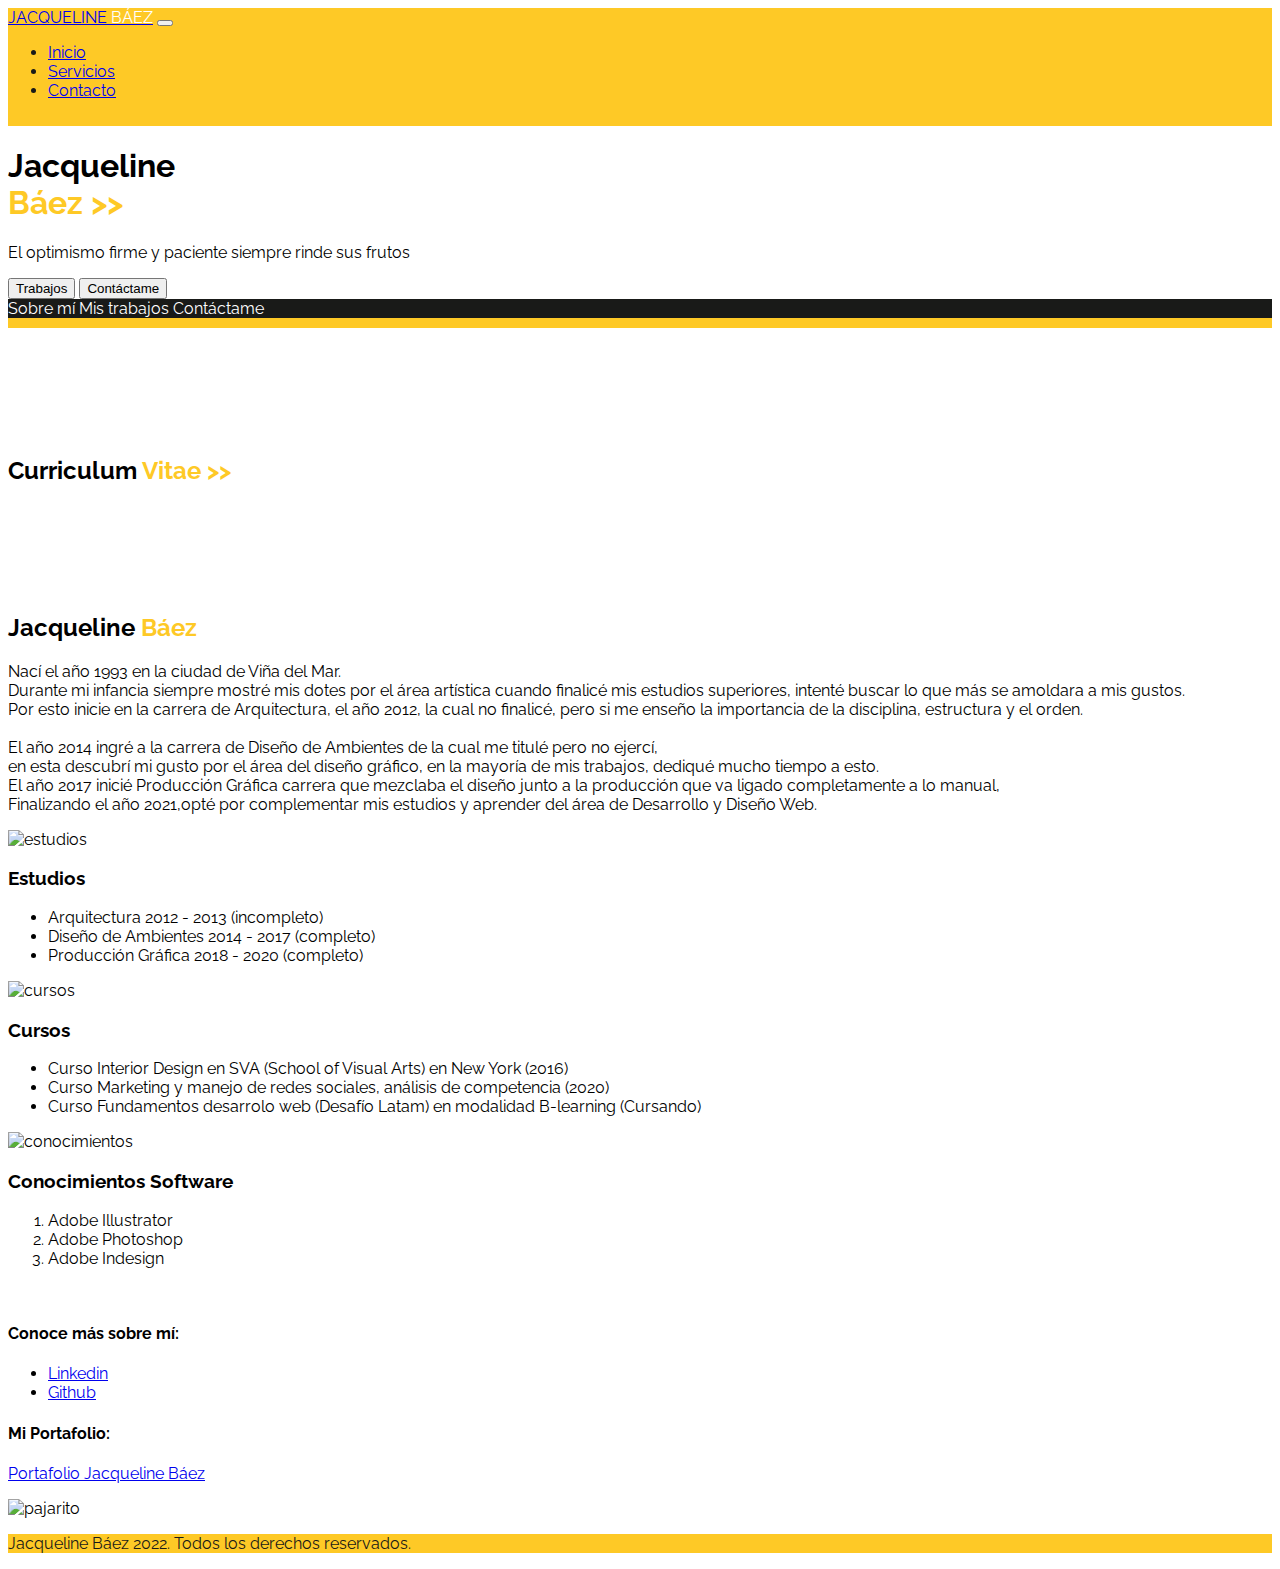
==== index.html @ caae7306 "diagramación sección curriculum vitae" ====
<!DOCTYPE html>
<html lang="en">

<head>
    <meta charset="UTF-8">
    <meta http-equiv="X-UA-Compatible" content="IE=edge">
    <meta name="viewport" content="width=device-width, initial-scale=1.0">
    <link rel="preconnect" href="https://fonts.googleapis.com">
    <link rel="preconnect" href="https://fonts.gstatic.com" crossorigin>
    <link href="https://fonts.googleapis.com/css2?family=Raleway:wght@400;700&display=swap" rel="stylesheet">
    <link href="https://cdn.jsdelivr.net/npm/bootstrap@5.1.3/dist/css/bootstrap.min.css" rel="stylesheet"
        integrity="sha384-1BmE4kWBq78iYhFldvKuhfTAU6auU8tT94WrHftjDbrCEXSU1oBoqyl2QvZ6jIW3" crossorigin="anonymous">
    <title>Jacqueline Báez</title>
    <link rel="icon" type="image/png" href="assets/img/favicon-jb-16x16.png">
    <link rel="stylesheet" href="https://cdnjs.cloudflare.com/ajax/libs/font-awesome/5.9.0/css/all.min.css"
        integrity="sha512-q3eWabyZPc1XTCmF+8/LuE1ozpg5xxn7iO89yfSOd5/oKvyqLngoNGsx8jq92Y8eXJ/IRxQbEC+FGSYxtk2oiw=="
        crossorigin="anonymous" referrerpolicy="no-referrer" />
    <link rel="stylesheet" href="assets/css/estilos.css">
</head>

<body>
    <header>
        <!-- NAVBAR -->
        <nav class="navbar navbar-expand-lg navbar-light backgry px-4 py-2">
            <div class="container-fluid">
            <a class="navbar-brand fw-bold" href="#">JACQUELINE <span class="white">BÁEZ</span></a>
            <button class="navbar-toggler" type="button" data-bs-toggle="collapse" data-bs-target="#navbarNav" aria-controls="navbarNav" aria-expanded="false" aria-label="Toggle navigation">
                <span class="navbar-toggler-icon"></span>
            </button>
            <div class="collapse navbar-collapse nav justify-content-end" id="navbarNav">
                <ul class="navbar-nav">
                <li class="nav-item">
                    <a class="nav-link active" aria-current="page" href="index.html"> <i class="fas fa-user-alt"></i> Inicio</a>
                </li>
                <li class="nav-item">
                    <a class="nav-link" href="servicios.html"> <i class="fas fa-briefcase"></i> Servicios</a> 
                </li>
                <li class="nav-item">
                    <a class="nav-link" href="contacto.html"> <i class="fas fa-phone"></i> Contacto</a>
                </li>
                </ul>
            </div>
            </div>
        </nav>

        <section class="hero-section text-light text-end py-5 mt-0">
            <div class="container">
                <div class="ms-auto col-12 col-md-7 px-4">
                    <h1 class="display-1 pt-2">
                        Jacqueline <br> <span class="fw-bold yellow">Báez >></span>
                    </h1>
                    <p class="my-5 fs-5">
                        <span class="yellow"><i class="fas fa-quote-left"></i></span> <span class="fw-italic"></span> El optimismo firme y paciente siempre rinde sus frutos <span class="yellow"><i class="fas fa-quote-right"></i></span>
                    </p>
                    <div class="mb-5 pb-2">
                        <button class="btn btn-lg btn-outline-warning text-light me-4">Trabajos</button>
                        <button class="btn btn-lg btn-warning text-light">Contáctame</button>
                    </div>
                </div>
            </div>
        </section>
    </header>

    <main>
        <!-- NAVLINK -->
        <nav class="nav px-4 backgr justify-content-evenly sticky-top">
            <a class="nav active class-nav p-3" aria-current="page" href="#scrollspySobremi">Sobre mí</a>
            <a class="nav class-nav p-3" href="#scrollspyMistrabajos">Mis trabajos</a>
            <a class="nav class-nav p-3" href="#scrollspyContactame">Contáctame</a>
        </nav>

        <!-- CV -->
        <section class="cv text-center px-5 mx-3 pb-5">

            <h2 id="scrollspySobremi" class="display-3 padd-section">Curriculum <span class="fw-bold yellow">Vitae >></span></h2>
            <h2 class="display-3 padd-section fs-2 pt-0">Jacqueline <span class="fw-bold yellow">Báez</span></h3>


            <p class="my-4 pb-4">
                Nací el año 1993 en la ciudad de <span class="fw-bold">Viña del Mar.</span>
                <br>
                Durante mi infancia siempre mostré mis dotes <span class="fw-bold">por el área artística</span> cuando finalicé mis estudios superiores, intenté buscar lo que más se amoldara a mis gustos.
                <br>
                Por esto inicie en la carrera de <span class="fw-bold">Arquitectura</span>, el año 2012, la cual no finalicé, pero si me enseño la <span class="fw-bold">importancia de la disciplina, estructura y el orden</span>.
                <br>
                <br>
                El año <span class="fw-bold">2014</span> ingré a la carrera de <span class="fw-bold">Diseño de Ambientes</span> de la cual me titulé pero no ejercí, 
                <br> 
                en esta descubrí mi gusto por el <span class="fw-bold">área del diseño gráfico,</span> en la mayoría de mis trabajos, dediqué mucho tiempo a esto.
                <br>
                El año <span class="fw-bold">2017</span> inicié <span class="fw-bold">Producción Gráfica</span> carrera que mezclaba el diseño junto a la producción que va ligado completamente a lo manual,
                <br>
                Finalizando el año 2021,<span class="fw-bold">opté por complementar mis estudios </span> y aprender del área de <span class="fw-bold">Desarrollo y Diseño Web.</span>
            </p>

        </section>
        <img src="assets/imgs/icono-estudios-naranjoynegro.jpg" alt="estudios">
        <h3>Estudios</h3>
        <ul>
            <li>Arquitectura 2012 - 2013 (incompleto)</li>
            <li>Diseño de Ambientes 2014 - 2017 (completo)</li>
            <li>Producción Gráfica 2018 - 2020 (completo)</li>
        </ul>
    
        <img src="assets/imgs/icono-cursos-naranjoynegro.jpg" alt="cursos">
        <h3>Cursos</h3>
        <ul>
            <li>Curso Interior Design en SVA (School of Visual Arts) en New York (2016)</li>
            <li>Curso Marketing y manejo de redes sociales, análisis de competencia (2020)</li>
            <li>Curso Fundamentos desarrolo web (Desafío Latam) en modalidad B-learning (Cursando)</li>
        </ul>
        
        <img src="assets/imgs/icono-conocimientos-naranjoynegro.jpg" alt="conocimientos">
        <h3>Conocimientos Software</h3>
        <ol>
            <li>Adobe Illustrator</li>
            <li>Adobe Photoshop</li>
            <li>Adobe Indesign</li>
        </ol>
        <img src="assets/imgs/illustrator-photoshop-indesign-iconos.png" alt="">
    
        <h4>Conoce más sobre mí:</h4>
        <ul>
            <li><a href="https://www.linkedin.com/in/jacqueline-báez-camus-017156205/" target="_blank" rel="noopener noreferrer">Linkedin</a></li>
            <li><a href="https://github.com/Fiorelotto" target="_blank" rel="noopener noreferrer">Github</a></li>
        </ul>
        
        <h4>Mi Portafolio:</h4> 
        <a href="portafolio.html">Portafolio Jacqueline Báez</a>
        <p></p>
        <img src="assets/imgs/pajarito-de-varios-colores.jpg" alt="pajarito">
        
    </main>

    <!-- FOOTER -->
    <footer class="backgry text-center p-4 grey">
        <p class="mb-0 pb-3"><i class="far fa-copyright"></i> Jacqueline Báez 2022. Todos los derechos reservados.</p>
        <div class="grey"><i class="fab fa-html5 fa-2x px-2"></i><i class="fab fa-github fa-2x px-2"></i><i class="fab fa-git fa-2x px-2"></i><i class="fab fa-css3-alt fa-2x px-2"></i><i class="fas fa-terminal fa-2x px-2"></i></div>
    </footer>

    <script src="https://cdn.jsdelivr.net/npm/bootstrap@5.1.3/dist/js/bootstrap.bundle.min.js"
        integrity="sha384-ka7Sk0Gln4gmtz2MlQnikT1wXgYsOg+OMhuP+IlRH9sENBO0LRn5q+8nbTov4+1p"
        crossorigin="anonymous">
    </script>
</body>

</html>
---- assets/css/estilos.css ----
body {
  font-family: "Raleway", sans-serif;
}

/* NAVBAR */

.navbar{
  color: #191a18;;
}

.navbar a:hover{
  color: #191a18;
  font-weight: 700;
}

.navbar .class-nav:visited{
  color: #fff;
  text-decoration: none;
}

/* HERO SECTION */

#Hero-Section{
  background-image: url("../img/banner-color-amarillo-gris.jpg");
  background-repeat: no-repeat;
  background-size: cover;
  background-position: left;
}

/* NAVLINK */

nav{
  border-bottom: #fec926 solid 10px;
}

nav .class-nav{
  color: #fff;
  text-decoration: none;
}

nav .class-nav:hover{
  background-color: #fec926;
  color: #fff;
  text-decoration: none;
  font-weight: 700;
}

nav .class-nav:visited{
  color: #fff;
  text-decoration: none;
}

/* ABOUT ME */
#about-me{
  color: #191a18;
}

#about-me .row{
  background-color: #fffbf1;
  border: dashed 2px #fec926;
  border-radius: 50px;
}

/* Mis trabajos */

#Mis-trabajos .image-top {
  height: 250px;
  background-repeat: no-repeat;
  background-size: cover;
  background-position: center;
}

#Mis-trabajos h5{
  color: #fec926;
}

#Mis-trabajos .image-top:hover{
  opacity: 0.7;
}

/* Contacto */

#Contacto{
  color: #fff;
}

@media (max-width: 768px) {
  #Contacto form label {
    font-weight: 400;
  }

  .navbar-brand{
    width: 100px;
  }

}

/* COLOR ESPECIAL */
.yellow{
  color: #fec926;
}

.grey{
  color: #191a18;
}

.white{
  color: #fff;
}

.backgr{
  background-color: #191a18;
}

.backgry{
  background-color: #fec926;
}

/* PADDING SECTION */

.padd-section{
  padding-top:  12vh;
}
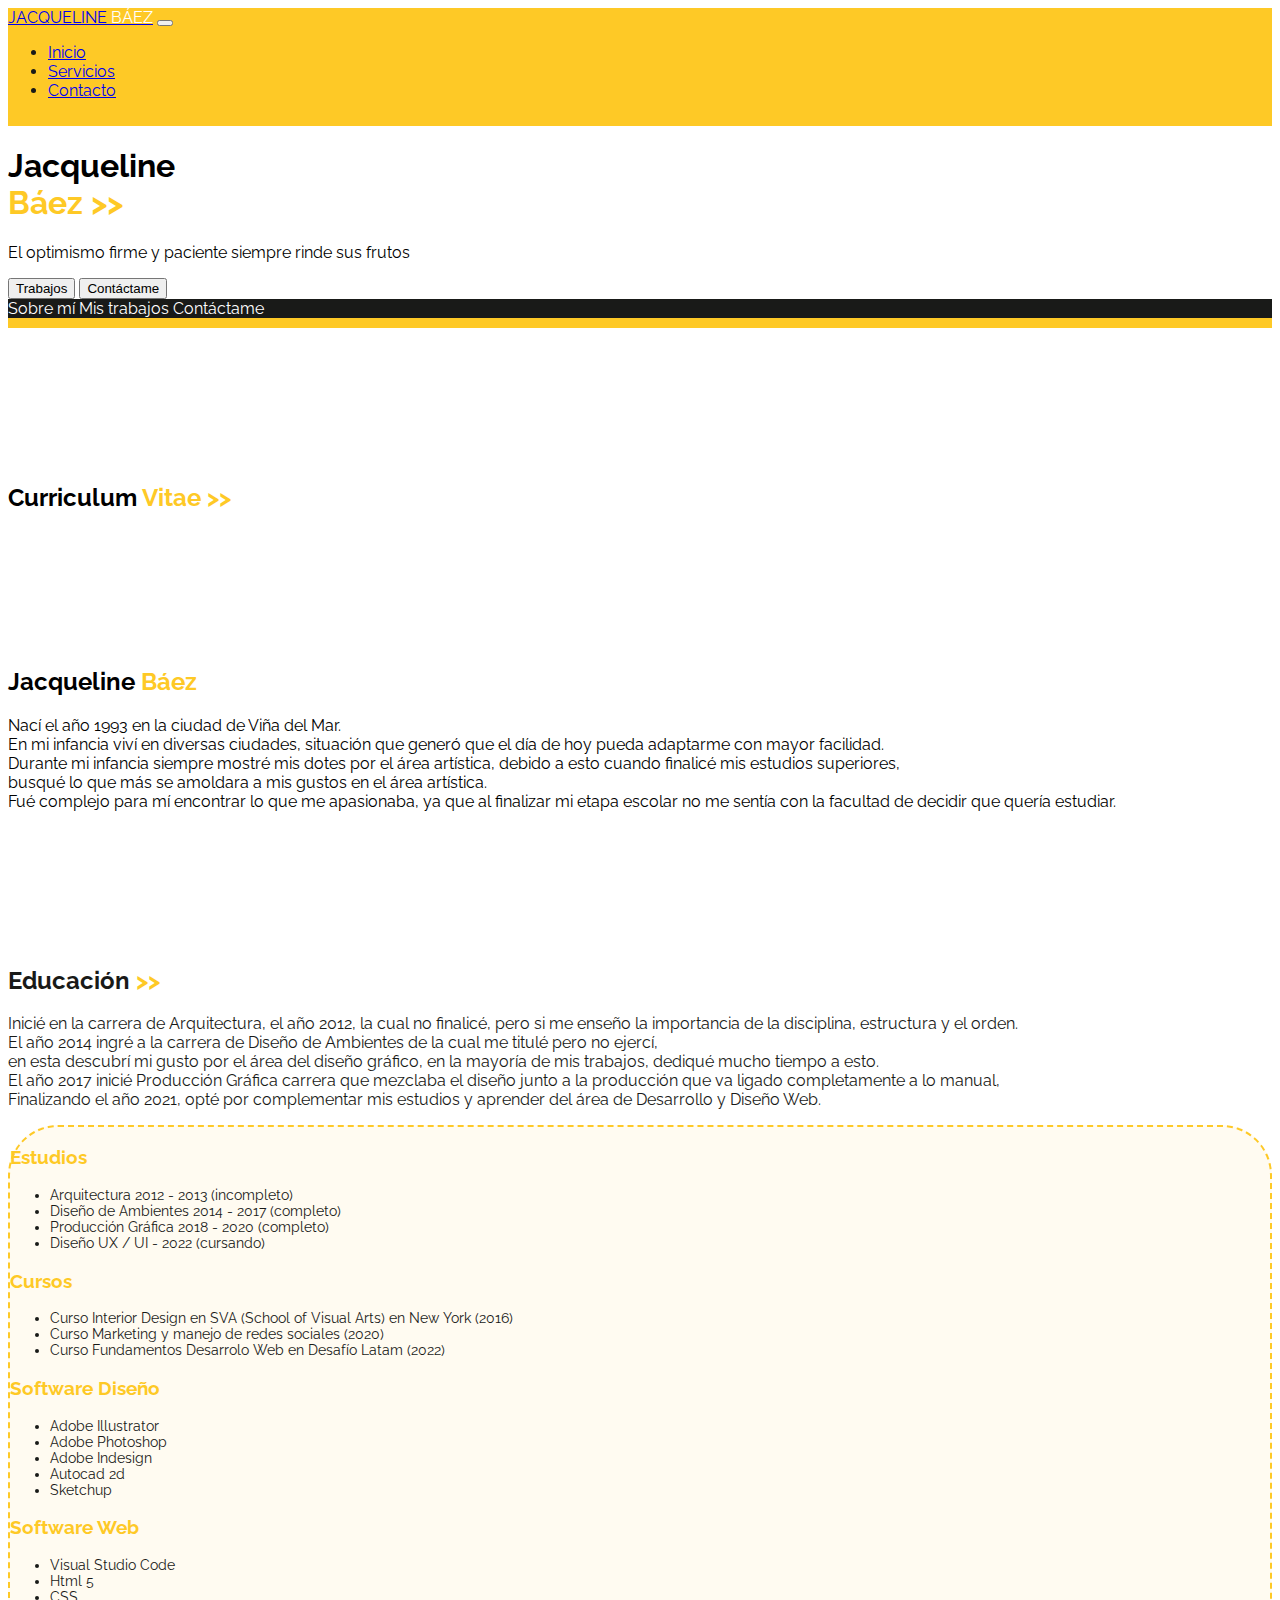
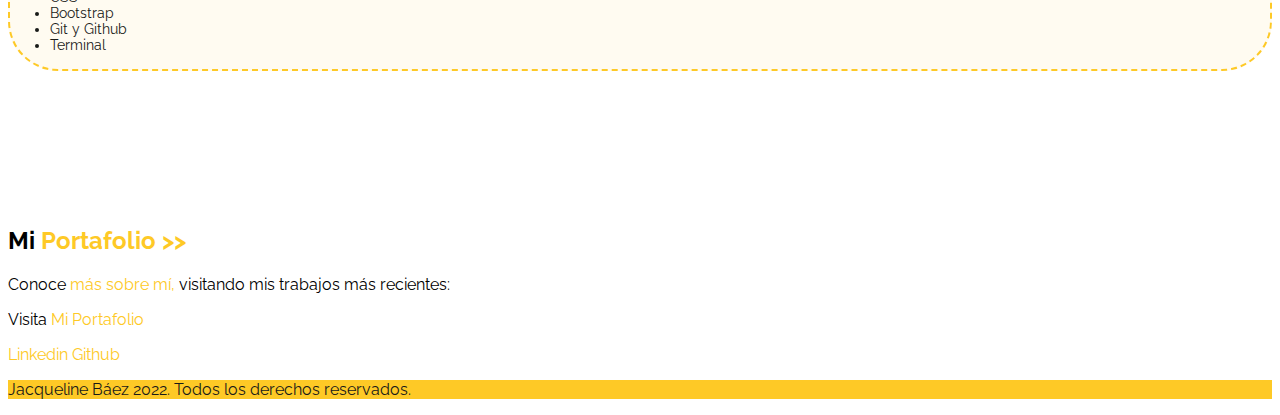
==== commit ea64c6a8: "correciones diseño sección mi portafolio" ====
--- a/index.html
+++ b/index.html
@@ -79,10 +79,25 @@
             <p class="my-4 pb-4">
                 Nací el año 1993 en la ciudad de <span class="fw-bold">Viña del Mar.</span>
                 <br>
-                Durante mi infancia siempre mostré mis dotes <span class="fw-bold">por el área artística</span> cuando finalicé mis estudios superiores, intenté buscar lo que más se amoldara a mis gustos.
+                En mi infancia viví en diversas ciudades, situación que generó que el día de hoy <span class="fw-bold">pueda adaptarme con mayor facilidad.</span>
                 <br>
-                Por esto inicie en la carrera de <span class="fw-bold">Arquitectura</span>, el año 2012, la cual no finalicé, pero si me enseño la <span class="fw-bold">importancia de la disciplina, estructura y el orden</span>.
+                Durante mi infancia siempre mostré mis dotes <span class="fw-bold">por el área artística</span>, debido a esto cuando finalicé mis estudios superiores, 
+                <br> 
+                busqué lo que más se amoldara a mis gustos en el <span class="fw-bold">área artística.</span>
                 <br>
+                Fué complejo para mí encontrar lo que <span class="fw-bold">me apasionaba</span>, ya que al finalizar mi etapa escolar no me sentía con la facultad de decidir que quería estudiar.
+            </p>
+        </section>
+
+        <section class="backgry p-2 mt-3"></section>
+
+        <!-- EDUCACION-->
+        <section class="educacion text-center px-5 mx-3 pb-5">
+
+            <h2 id="scrollspySobremi" class="display-3 padd-section">Educación<span class="fw-bold yellow"> >></span></h2>
+
+            <p class="my-4 pb-4">
+                Inicié en la carrera de <span class="fw-bold">Arquitectura</span>, el año 2012, la cual no finalicé, pero si me enseño la <span class="fw-bold">importancia de la disciplina, estructura y el orden</span>.
                 <br>
                 El año <span class="fw-bold">2014</span> ingré a la carrera de <span class="fw-bold">Diseño de Ambientes</span> de la cual me titulé pero no ejercí, 
                 <br> 
@@ -90,45 +105,71 @@
                 <br>
                 El año <span class="fw-bold">2017</span> inicié <span class="fw-bold">Producción Gráfica</span> carrera que mezclaba el diseño junto a la producción que va ligado completamente a lo manual,
                 <br>
-                Finalizando el año 2021,<span class="fw-bold">opté por complementar mis estudios </span> y aprender del área de <span class="fw-bold">Desarrollo y Diseño Web.</span>
+                Finalizando el año 2021, <span class="fw-bold"> opté por complementar mis estudios </span> y aprender del área de <span class="fw-bold">Desarrollo y Diseño Web.</span>
             </p>
 
+            <div class="row py-4 px-3">
+                <div class="col-12 col-md-3 px-4">
+                    <i class="fas fa-laptop fa-3x my-3 yellow"></i>
+                    <h3 class="my-3 fw-bold yellow">Estudios</h3>
+                    <ul>
+                        <li>Arquitectura 2012 - 2013 (incompleto)</li>
+                        <li>Diseño de Ambientes 2014 - 2017 (completo)</li>
+                        <li>Producción Gráfica 2018 - 2020 (completo)</li>
+                        <li>Diseño UX / UI - 2022 (cursando)</li>
+                    </ul>
+                </div>
+                <div class="col-12 col-md-3 px-4">
+                    <i class="fas fa-pen-alt fa-3x my-3 yellow"></i>
+                    <h3 class="my-3 fw-bold yellow">Cursos</h3>
+                    <ul>
+                        <li>Curso Interior Design en SVA (School of Visual Arts) en New York (2016)</li>
+                        <li>Curso Marketing y manejo de redes sociales (2020)</li>
+                        <li>Curso Fundamentos Desarrolo Web en Desafío Latam (2022)</li>
+                    </ul>
+                </div>
+                <div class="col-12 col-md-3 px-4">
+                    <i class="fab fa-adobe fa-3x my-3 yellow"></i>
+                    <h3 class="my-3 fw-bold yellow">Software Diseño</h3>
+                    <ul>
+                        <li>Adobe Illustrator</li>
+                        <li>Adobe Photoshop</li>
+                        <li>Adobe Indesign</li>
+                        <li>Autocad 2d</li>
+                        <li>Sketchup</li>
+                    </ul>
+                </div>
+                <div class="col-12 col-md-3 px-4">
+                    <i class="fas fa-terminal fa-3x my-3 yellow"></i>
+                    <h3 class="my-3 fw-bold yellow">Software Web</h3>
+                    <ul>
+                        <li>Visual Studio Code</li>
+                        <li>Html 5</li>
+                        <li>CSS</li>
+                        <li>Bootstrap</li>
+                        <li>Git y Github</li>
+                        <li>Terminal</li>
+                    </ul>
+                </div>
+            </div>
         </section>
-        <img src="assets/imgs/icono-estudios-naranjoynegro.jpg" alt="estudios">
-        <h3>Estudios</h3>
-        <ul>
-            <li>Arquitectura 2012 - 2013 (incompleto)</li>
-            <li>Diseño de Ambientes 2014 - 2017 (completo)</li>
-            <li>Producción Gráfica 2018 - 2020 (completo)</li>
-        </ul>
-    
-        <img src="assets/imgs/icono-cursos-naranjoynegro.jpg" alt="cursos">
-        <h3>Cursos</h3>
-        <ul>
-            <li>Curso Interior Design en SVA (School of Visual Arts) en New York (2016)</li>
-            <li>Curso Marketing y manejo de redes sociales, análisis de competencia (2020)</li>
-            <li>Curso Fundamentos desarrolo web (Desafío Latam) en modalidad B-learning (Cursando)</li>
-        </ul>
-        
-        <img src="assets/imgs/icono-conocimientos-naranjoynegro.jpg" alt="conocimientos">
-        <h3>Conocimientos Software</h3>
-        <ol>
-            <li>Adobe Illustrator</li>
-            <li>Adobe Photoshop</li>
-            <li>Adobe Indesign</li>
-        </ol>
-        <img src="assets/imgs/illustrator-photoshop-indesign-iconos.png" alt="">
-    
-        <h4>Conoce más sobre mí:</h4>
-        <ul>
-            <li><a href="https://www.linkedin.com/in/jacqueline-báez-camus-017156205/" target="_blank" rel="noopener noreferrer">Linkedin</a></li>
-            <li><a href="https://github.com/Fiorelotto" target="_blank" rel="noopener noreferrer">Github</a></li>
-        </ul>
-        
-        <h4>Mi Portafolio:</h4> 
-        <a href="portafolio.html">Portafolio Jacqueline Báez</a>
-        <p></p>
-        <img src="assets/imgs/pajarito-de-varios-colores.jpg" alt="pajarito">
+
+        <section class="backgry p-2 mt-3"></section>
+
+        <!-- MI PORTAFOLIO-->
+        <section class="mi-portafolio text-center px-5 mx-3 pb-5">
+
+            <h2 id="scrollspySobremi" class="display-3 padd-section">Mi <span class="fw-bold yellow">Portafolio >></span></h2>
+
+            <p class="my-4 pb-1 fs-5">
+                Conoce  <span class="fw-bold yellow">más sobre mí,</span> visitando mis trabajos más recientes:
+            </p>
+            <p>Visita <a class="yellow fw-bold fs-1" href="portafolio.html">Mi Portafolio</a><i class="fas fa-mouse-pointer fa-2x px-3"></i></p> 
+            <section class="pt-5 grey">
+                <i class="fab fa-linkedin-in px-2"></i><a href="https://www.linkedin.com/in/jacqueline-báez-camus-017156205/" target="_blank" rel="noopener noreferrer">Linkedin</a>
+                <i class="fab fa-github px-2"></i><a href="https://github.com/Fiorelotto" target="_blank" rel="noopener noreferrer">Github</a>
+            </section>
+        </section>
         
     </main>
 
--- a/assets/css/estilos.css
+++ b/assets/css/estilos.css
@@ -1,11 +1,11 @@
-body {
+/* BODY */
+body{
   font-family: "Raleway", sans-serif;
 }
 
 /* NAVBAR */
-
 .navbar{
-  color: #191a18;;
+  color: #191a18;
 }
 
 .navbar a:hover{
@@ -19,8 +19,7 @@
 }
 
 /* HERO SECTION */
-
-#Hero-Section{
+.hero-section{
   background-image: url("../img/banner-color-amarillo-gris.jpg");
   background-repeat: no-repeat;
   background-size: cover;
@@ -28,7 +27,6 @@
 }
 
 /* NAVLINK */
-
 nav{
   border-bottom: #fec926 solid 10px;
 }
@@ -50,7 +48,7 @@
   text-decoration: none;
 }
 
-/* ABOUT ME */
+/* SOBRE MI */
 #about-me{
   color: #191a18;
 }
@@ -61,38 +59,39 @@
   border-radius: 50px;
 }
 
-/* Mis trabajos */
-
-#Mis-trabajos .image-top {
-  height: 250px;
+/* MIS TRABAJOS */
+.mis-trabajos .image-top{
+  height: 300px;
   background-repeat: no-repeat;
   background-size: cover;
   background-position: center;
 }
 
-#Mis-trabajos h5{
+.mis-trabajos h5{
   color: #fec926;
 }
 
-#Mis-trabajos .image-top:hover{
+.mis-trabajos .image-top:hover{
   opacity: 0.7;
 }
 
-/* Contacto */
-
-#Contacto{
-  color: #fff;
+.mis-trabajos .card{
+  border-radius: 35px;
 }
 
-@media (max-width: 768px) {
-  #Contacto form label {
-    font-weight: 400;
-  }
+.mis-trabajos .image-top{
+  border-top-left-radius: 35px;
+  border-top-right-radius: 35px;
+  border-bottom: #fec926 10px solid;
+}
 
-  .navbar-brand{
-    width: 100px;
-  }
+.mis-trabajos p{
+  font-size: 0.85rem;
+}
 
+/* FORM CONTACTO */
+.contacto{
+  color: #fff;
 }
 
 /* COLOR ESPECIAL */
@@ -116,8 +115,65 @@
   background-color: #fec926;
 }
 
+.backgryl{
+  background-color: #fffbf1;
+}
+
 /* PADDING SECTION */
+.padd-section{
+  padding-top:  15vh;
+}
 
-.padd-section{
-  padding-top:  12vh;
+/* ACCORDION */
+.accordion-item{
+  background-color: #fec926;
+  color: #fff;
+}
+
+.accordion-body p{
+  color: #191a18;
+}
+
+.efect-hover:hover{
+  background-color: #191a18;
+  color: #fff;
+  text-decoration: none;
+  font-weight: 700;
+}
+
+.acc-title{
+  padding: 3vh;
+  background-color: #191a18;
+  font-size: 1rem;
+}
+
+@media (max-width: 768px) {
+  .contacto form label {
+    font-weight: 400;
+  }
+
+  .navbar-brand{
+    width: 100px;
+  }
+}
+
+/* EDUCACIÓN */
+.educacion li{
+  font-size: 0.85rem;
+}
+
+.educacion{
+  color: #191a18;
+}
+
+.educacion .row{
+  background-color: #fffbf1;
+  border: dashed 2px #fec926;
+  border-radius: 50px;
+}
+
+/* MI PORTAFOLIO */
+.mi-portafolio a{
+  text-decoration: none;
+  color: #fec926;
 }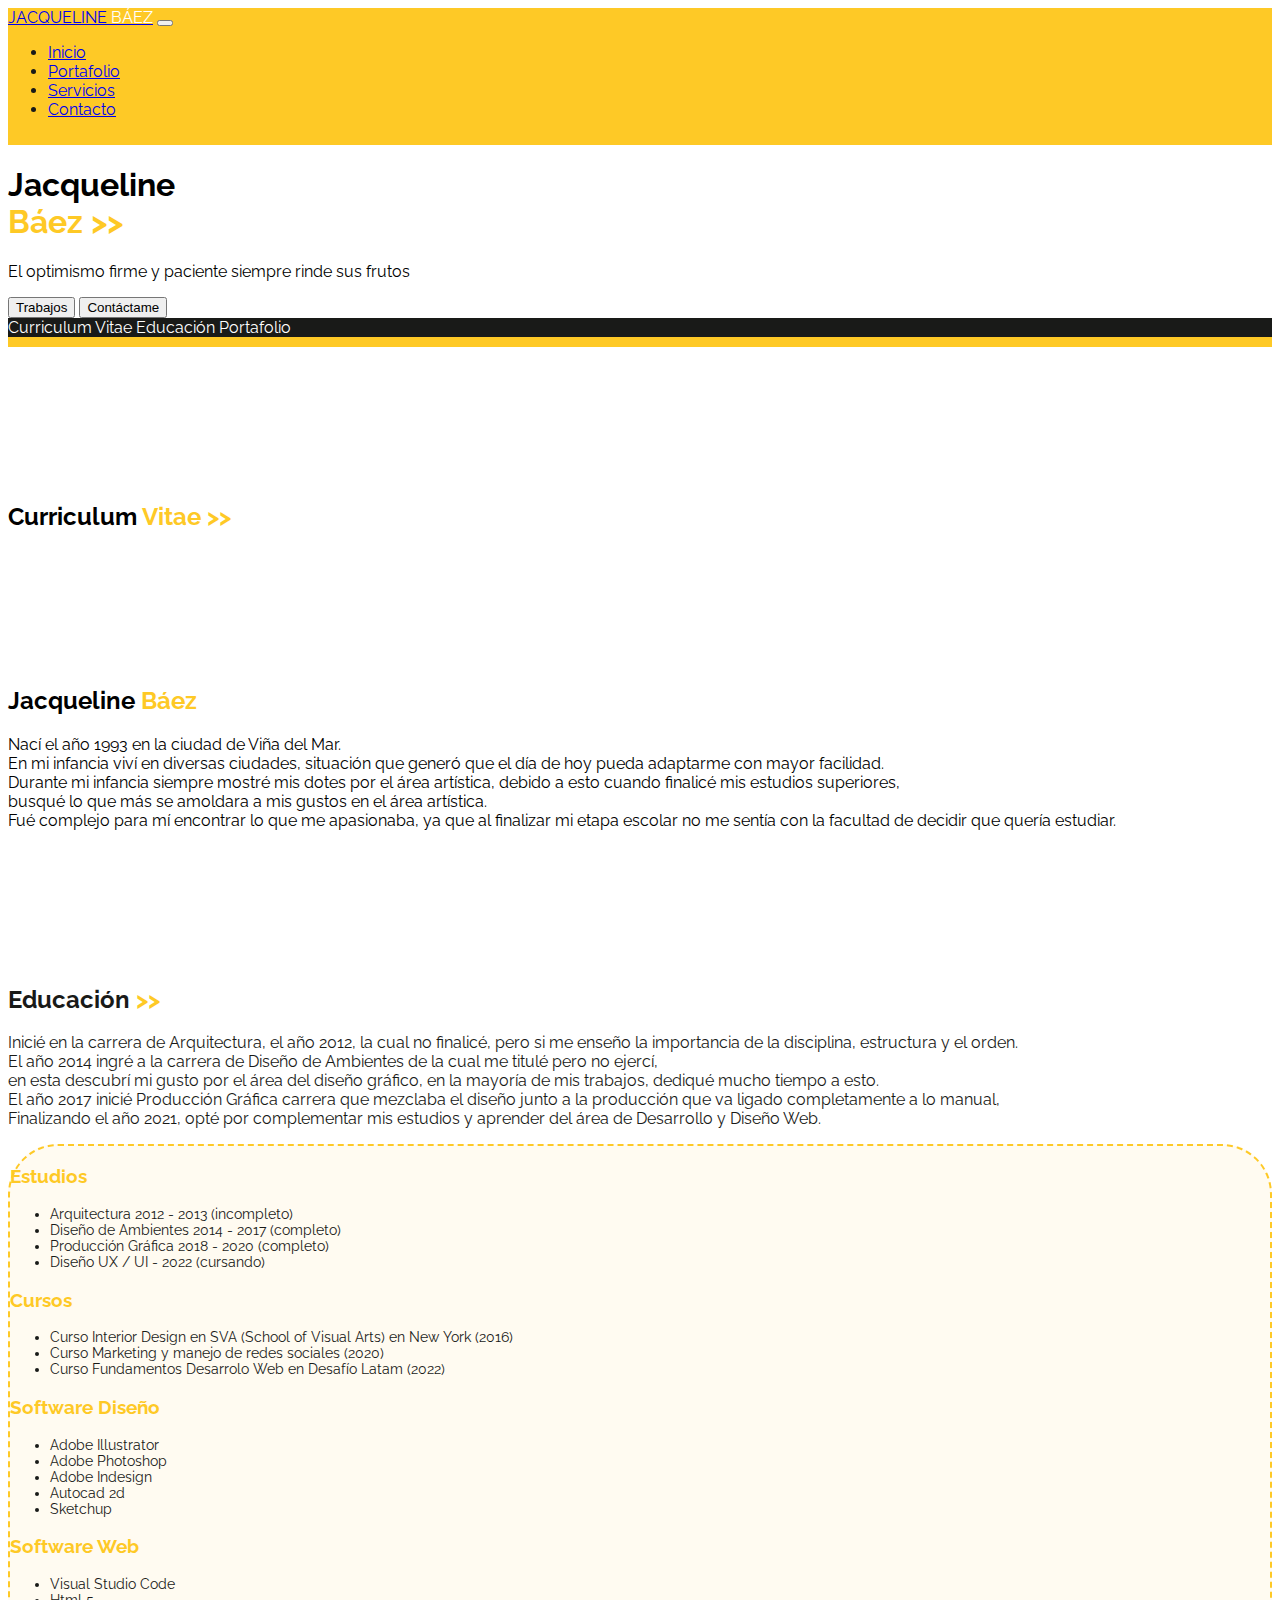
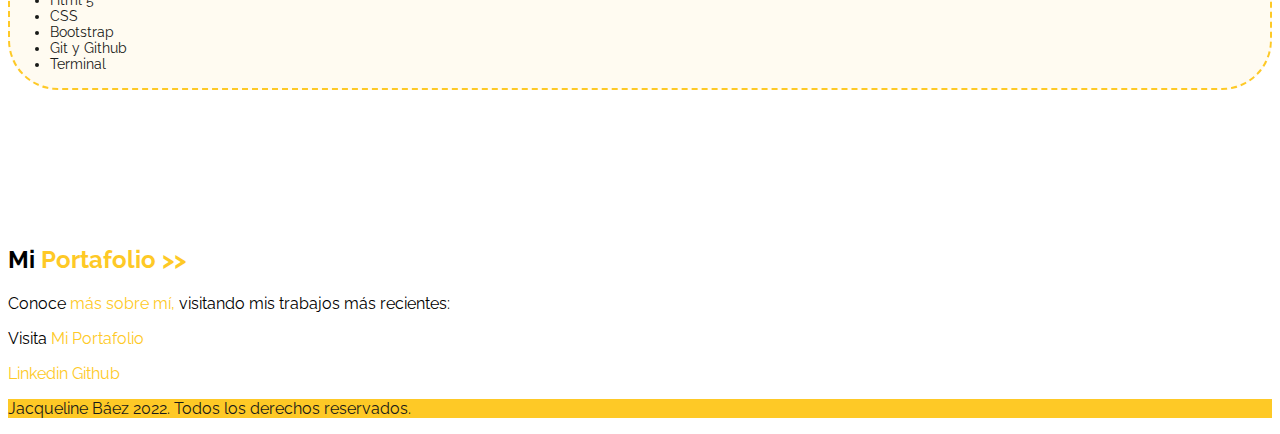
==== commit a7ae3d73: "integración de portafolio en todos los nav" ====
--- a/index.html
+++ b/index.html
@@ -33,6 +33,9 @@
                     <a class="nav-link active" aria-current="page" href="index.html"> <i class="fas fa-user-alt"></i> Inicio</a>
                 </li>
                 <li class="nav-item">
+                    <a class="nav-link" href="portafolio.html"> <i class="fas fa-portrait"></i> Portafolio</a>
+                </li>
+                <li class="nav-item">
                     <a class="nav-link" href="servicios.html"> <i class="fas fa-briefcase"></i> Servicios</a> 
                 </li>
                 <li class="nav-item">
@@ -64,15 +67,15 @@
     <main>
         <!-- NAVLINK -->
         <nav class="nav px-4 backgr justify-content-evenly sticky-top">
-            <a class="nav active class-nav p-3" aria-current="page" href="#scrollspySobremi">Sobre mí</a>
-            <a class="nav class-nav p-3" href="#scrollspyMistrabajos">Mis trabajos</a>
-            <a class="nav class-nav p-3" href="#scrollspyContactame">Contáctame</a>
+            <a class="nav active class-nav p-3" aria-current="page" href="#scrollspyCurriculumvitae">Curriculum Vitae</a>
+            <a class="nav class-nav p-3" href="#scrollspyEducacion">Educación</a>
+            <a class="nav class-nav p-3" href="#scrollspyPortafolio">Portafolio</a>
         </nav>
 
         <!-- CV -->
         <section class="cv text-center px-5 mx-3 pb-5">
 
-            <h2 id="scrollspySobremi" class="display-3 padd-section">Curriculum <span class="fw-bold yellow">Vitae >></span></h2>
+            <h2 id="scrollspyCurriculumvitae" class="display-3 padd-section">Curriculum <span class="fw-bold yellow">Vitae >></span></h2>
             <h2 class="display-3 padd-section fs-2 pt-0">Jacqueline <span class="fw-bold yellow">Báez</span></h3>
 
 
@@ -94,7 +97,7 @@
         <!-- EDUCACION-->
         <section class="educacion text-center px-5 mx-3 pb-5">
 
-            <h2 id="scrollspySobremi" class="display-3 padd-section">Educación<span class="fw-bold yellow"> >></span></h2>
+            <h2 id="scrollspyEducacion" class="display-3 padd-section">Educación<span class="fw-bold yellow"> >></span></h2>
 
             <p class="my-4 pb-4">
                 Inicié en la carrera de <span class="fw-bold">Arquitectura</span>, el año 2012, la cual no finalicé, pero si me enseño la <span class="fw-bold">importancia de la disciplina, estructura y el orden</span>.
@@ -159,7 +162,7 @@
         <!-- MI PORTAFOLIO-->
         <section class="mi-portafolio text-center px-5 mx-3 pb-5">
 
-            <h2 id="scrollspySobremi" class="display-3 padd-section">Mi <span class="fw-bold yellow">Portafolio >></span></h2>
+            <h2 id="scrollspyPortafolio" class="display-3 padd-section">Mi <span class="fw-bold yellow">Portafolio >></span></h2>
 
             <p class="my-4 pb-1 fs-5">
                 Conoce  <span class="fw-bold yellow">más sobre mí,</span> visitando mis trabajos más recientes:
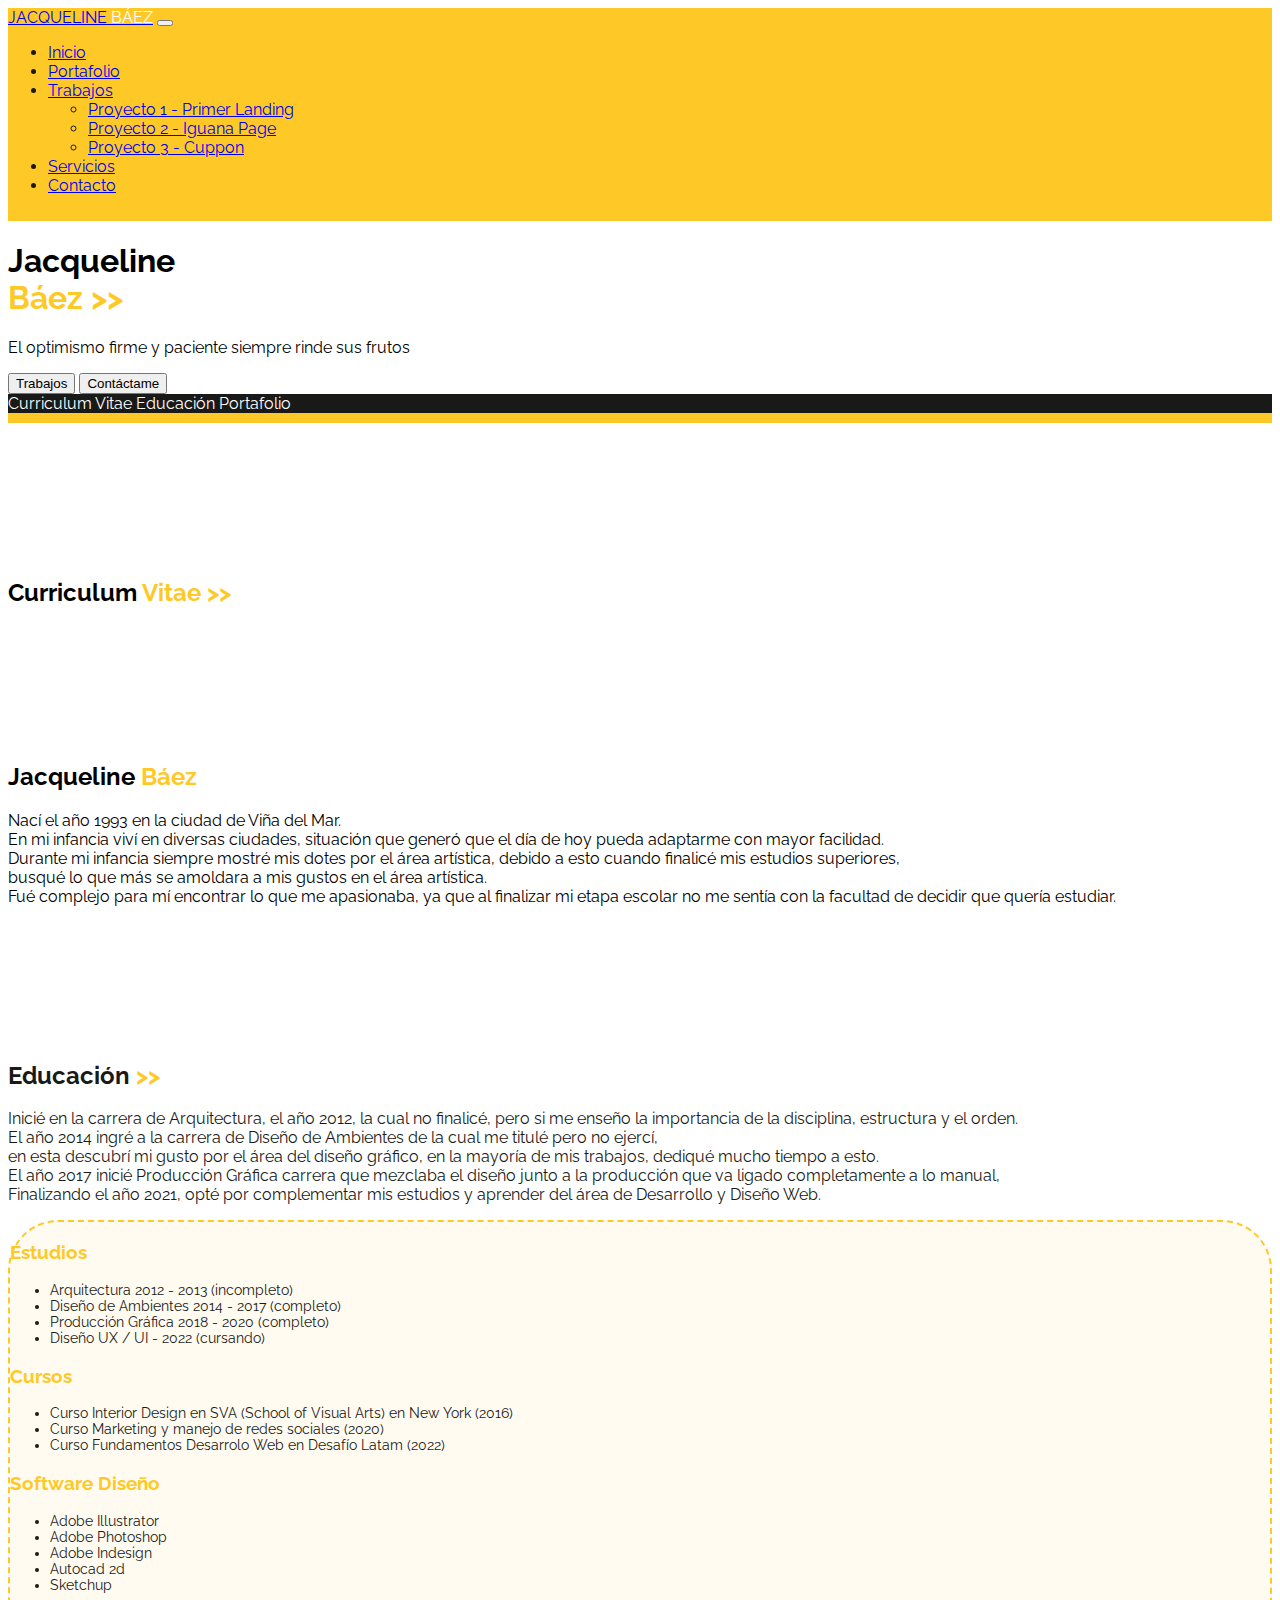
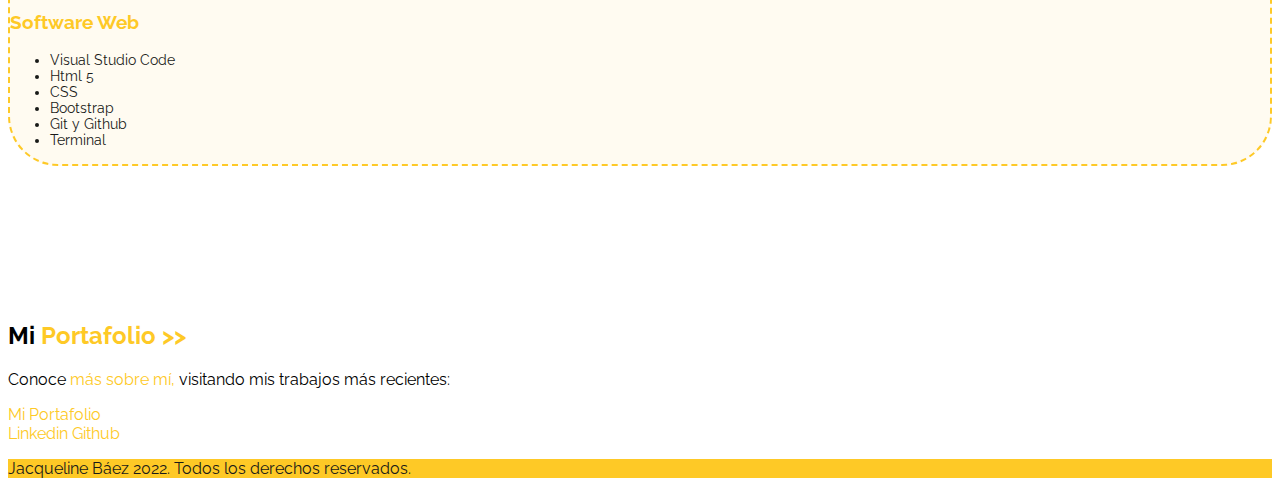
==== commit fc5c447a: "integración trabajos en nav" ====
--- a/index.html
+++ b/index.html
@@ -35,6 +35,16 @@
                 <li class="nav-item">
                     <a class="nav-link" href="portafolio.html"> <i class="fas fa-portrait"></i> Portafolio</a>
                 </li>
+                <li class="nav-item dropdown">
+                    <a class="nav-link dropdown-toggle" href="#" id="navbarDropdownMenuLink" role="button" data-bs-toggle="dropdown" aria-expanded="false"><i class="far fa-file-code"></i>
+                      Trabajos
+                    </a>
+                    <ul class="dropdown-menu" aria-labelledby="navbarDropdownMenuLink">
+                      <li><a class="dropdown-item" href="primer-landing.html">Proyecto 1 - Primer Landing</a></li>
+                      <li><a class="dropdown-item" href="iguana-page.html">Proyecto 2 - Iguana Page</a></li>
+                      <li><a class="dropdown-item" href="cuppon.html">Proyecto 3 - Cuppon</a></li>
+                    </ul>
+                  </li>
                 <li class="nav-item">
                     <a class="nav-link" href="servicios.html"> <i class="fas fa-briefcase"></i> Servicios</a> 
                 </li>
@@ -167,7 +177,7 @@
             <p class="my-4 pb-1 fs-5">
                 Conoce  <span class="fw-bold yellow">más sobre mí,</span> visitando mis trabajos más recientes:
             </p>
-            <p>Visita <a class="yellow fw-bold fs-1" href="portafolio.html">Mi Portafolio</a><i class="fas fa-mouse-pointer fa-2x px-3"></i></p> 
+            <a class="btn btn-outline-warning fs-3 fw-bold" href="portafolio.html" role="button">Mi Portafolio</a>
             <section class="pt-5 grey">
                 <i class="fab fa-linkedin-in px-2"></i><a href="https://www.linkedin.com/in/jacqueline-báez-camus-017156205/" target="_blank" rel="noopener noreferrer">Linkedin</a>
                 <i class="fab fa-github px-2"></i><a href="https://github.com/Fiorelotto" target="_blank" rel="noopener noreferrer">Github</a>
--- a/assets/css/estilos.css
+++ b/assets/css/estilos.css
@@ -21,6 +21,13 @@
 /* HERO SECTION */
 .hero-section{
   background-image: url("../img/banner-color-amarillo-gris.jpg");
+  background-repeat: no-repeat;
+  background-size: cover;
+  background-position: left;
+}
+
+.hero-portfolio{
+  background-image: url("../img/banner-portafolio.jpg");
   background-repeat: no-repeat;
   background-size: cover;
   background-position: left;
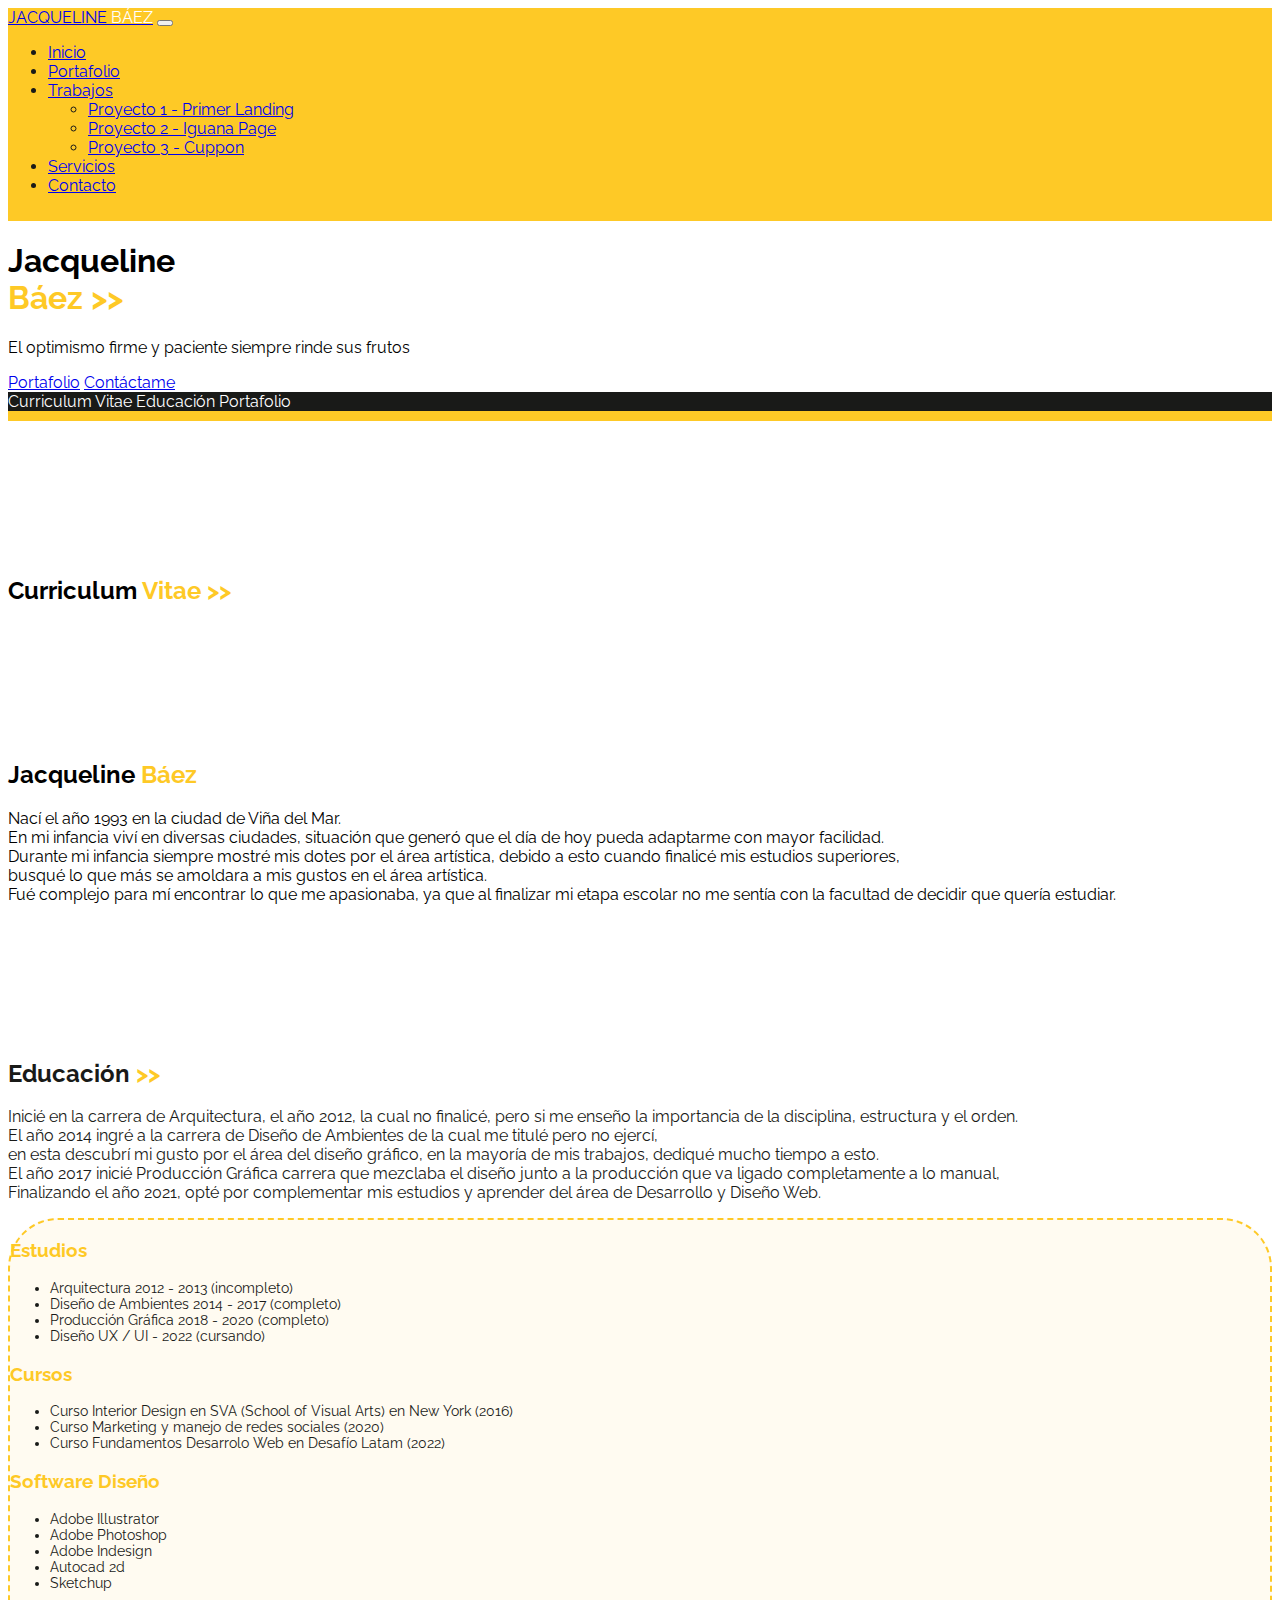
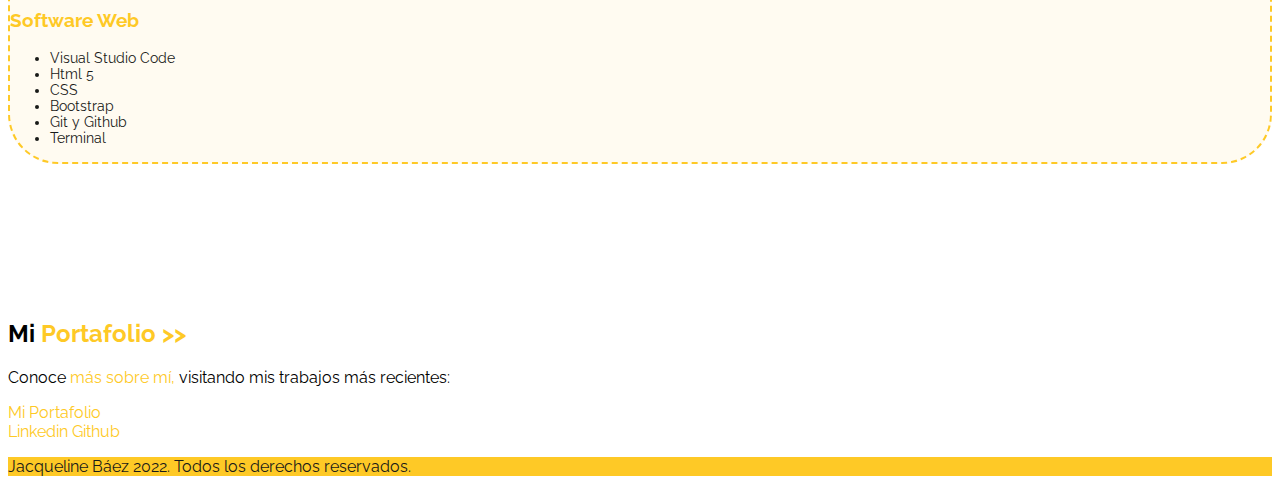
==== commit ffafd261: "funcionamiento button en banner" ====
--- a/index.html
+++ b/index.html
@@ -66,8 +66,8 @@
                         <span class="yellow"><i class="fas fa-quote-left"></i></span> <span class="fw-italic"></span> El optimismo firme y paciente siempre rinde sus frutos <span class="yellow"><i class="fas fa-quote-right"></i></span>
                     </p>
                     <div class="mb-5 pb-2">
-                        <button class="btn btn-lg btn-outline-warning text-light me-4">Trabajos</button>
-                        <button class="btn btn-lg btn-warning text-light">Contáctame</button>
+                        <a class="btn btn-outline-warning btn-lg me-4" href="portafolio.html" role="button">Portafolio</a>
+                        <a class="btn btn-warning btn-lg text-dark" href="contacto.html" role="button">Contáctame</a>
                     </div>
                 </div>
             </div>
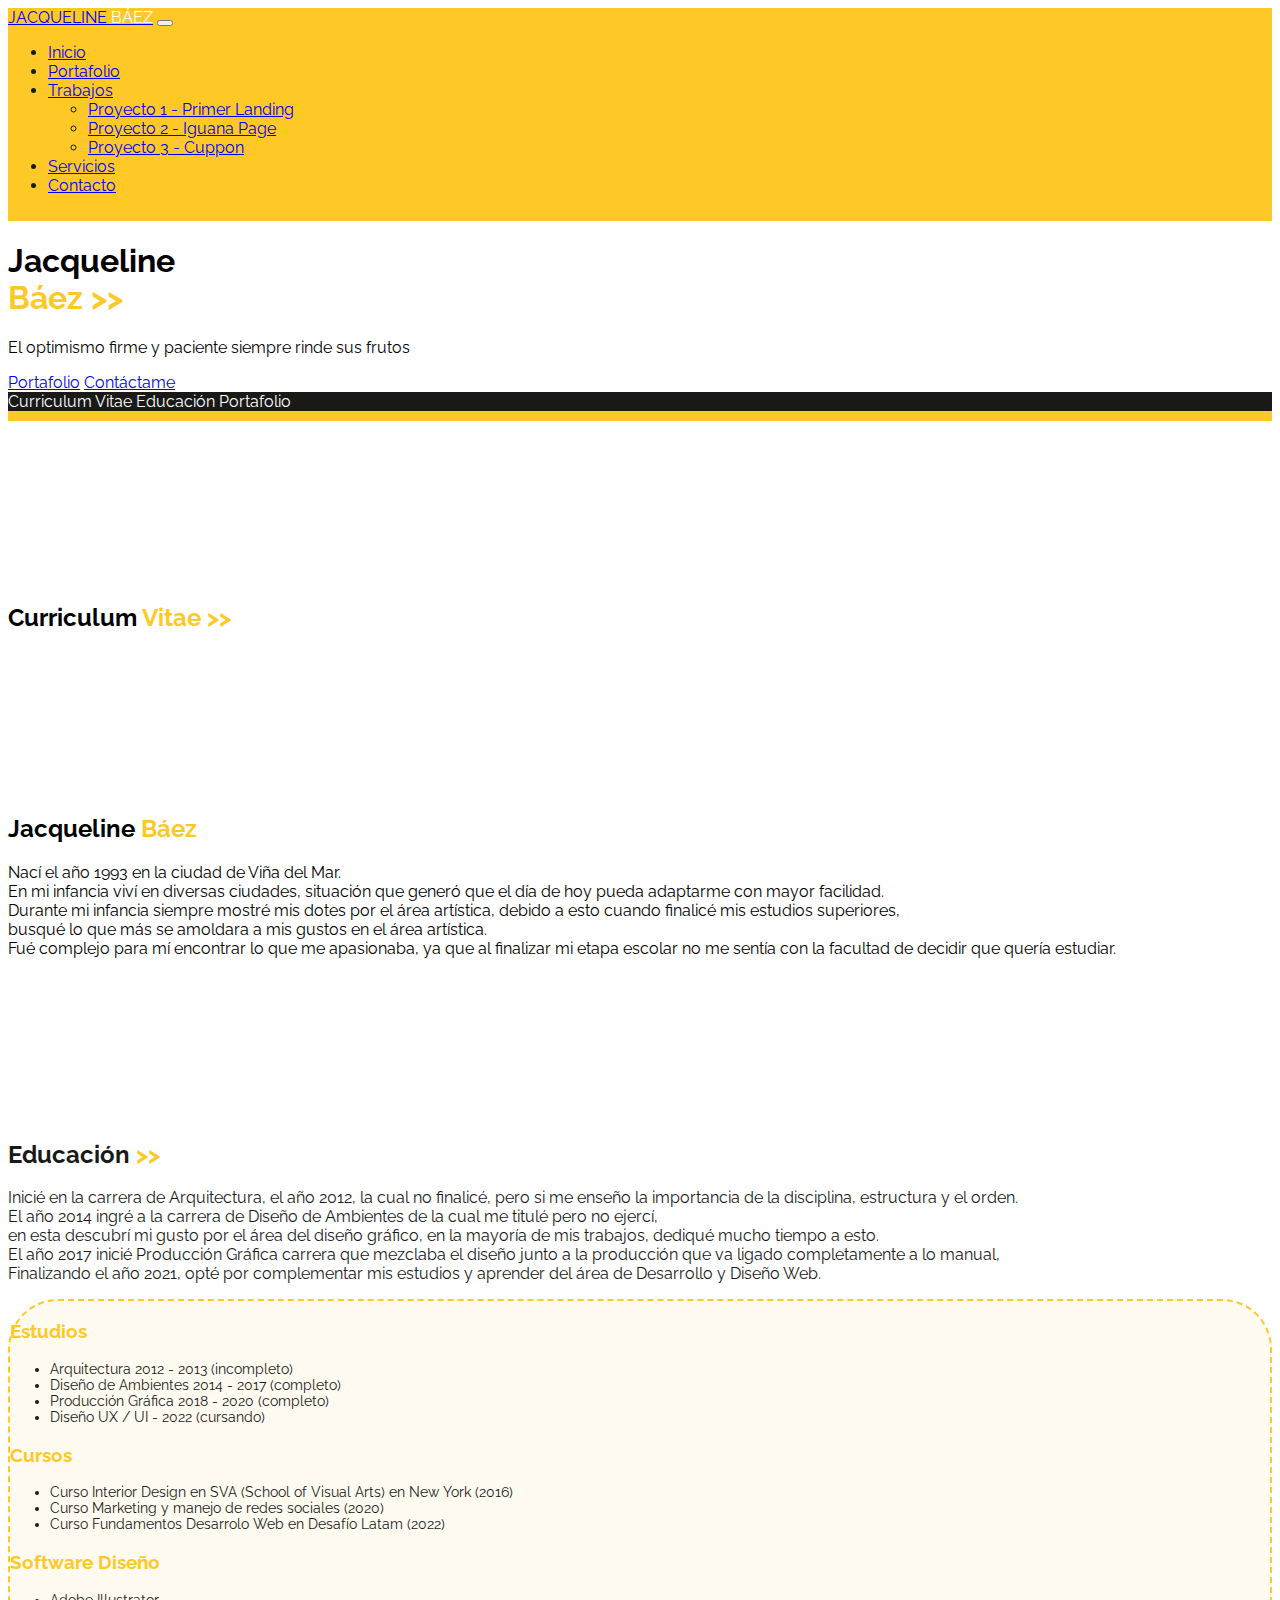
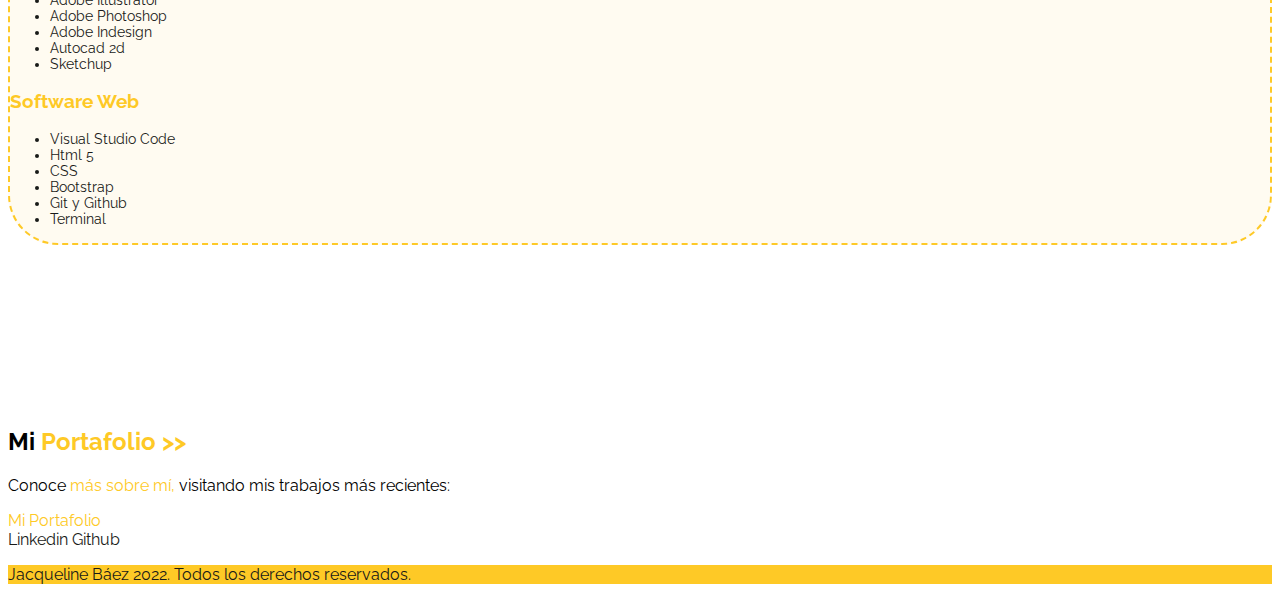
==== commit 6d0dfee8: "cambio de curriculum" ====
--- a/index.html
+++ b/index.html
@@ -77,12 +77,12 @@
     <main>
         <!-- NAVLINK -->
         <nav class="nav px-4 backgr justify-content-evenly sticky-top">
-            <a class="nav active class-nav p-3" aria-current="page" href="#scrollspyCurriculumvitae">Curriculum Vitae</a>
-            <a class="nav class-nav p-3" href="#scrollspyEducacion">Educación</a>
-            <a class="nav class-nav p-3" href="#scrollspyPortafolio">Portafolio</a>
+            <a class="nav active class-nav py-4 px-3" aria-current="page" href="#scrollspyCurriculumvitae">Curriculum Vitae</a>
+            <a class="nav class-nav py-4 px-3" href="#scrollspyEducacion">Educación</a>
+            <a class="nav class-nav py-4 px-3" href="#scrollspyPortafolio">Portafolio</a>
         </nav>
 
-        <!-- CV -->
+        <!-- Curriculum -->
         <section class="cv text-center px-5 mx-3 pb-5">
 
             <h2 id="scrollspyCurriculumvitae" class="display-3 padd-section">Curriculum <span class="fw-bold yellow">Vitae >></span></h2>
@@ -187,9 +187,9 @@
     </main>
 
     <!-- FOOTER -->
-    <footer class="backgry text-center p-4 grey">
-        <p class="mb-0 pb-3"><i class="far fa-copyright"></i> Jacqueline Báez 2022. Todos los derechos reservados.</p>
-        <div class="grey"><i class="fab fa-html5 fa-2x px-2"></i><i class="fab fa-github fa-2x px-2"></i><i class="fab fa-git fa-2x px-2"></i><i class="fab fa-css3-alt fa-2x px-2"></i><i class="fas fa-terminal fa-2x px-2"></i></div>
+    <footer class="backgry text-center p-5 grey">
+        <p class="mt-2 mb-1 pb-3"><i class="far fa-copyright"></i> Jacqueline Báez 2022. Todos los derechos reservados.</p>
+        <div class="grey mb-2"><i class="fab fa-html5 fa-2x px-2"></i><i class="fab fa-github fa-2x px-2"></i><i class="fab fa-git fa-2x px-2"></i><i class="fab fa-css3-alt fa-2x px-2"></i><i class="fas fa-terminal fa-2x px-2"></i></div>
     </footer>
 
     <script src="https://cdn.jsdelivr.net/npm/bootstrap@5.1.3/dist/js/bootstrap.bundle.min.js"
--- a/assets/css/estilos.css
+++ b/assets/css/estilos.css
@@ -18,6 +18,15 @@
   text-decoration: none;
 }
 
+nav .dropdown-menu{
+  background-color: #fec926;
+}
+
+nav .dropdown-menu a:hover{
+  background-color: #191a18;
+  color: #fec926;
+}
+
 /* HERO SECTION */
 .hero-section{
   background-image: url("../img/banner-color-amarillo-gris.jpg");
@@ -31,6 +40,14 @@
   background-repeat: no-repeat;
   background-size: cover;
   background-position: left;
+}
+
+.hero-1{
+  background-image: url("../img/photo-proyecto1.jpg");
+  background-repeat: no-repeat;
+  background-size: cover;
+  background-position: center;
+  height: 350px;
 }
 
 /* NAVLINK */
@@ -128,7 +145,7 @@
 
 /* PADDING SECTION */
 .padd-section{
-  padding-top:  15vh;
+  padding-top:  18vh;
 }
 
 /* ACCORDION */
@@ -182,5 +199,15 @@
 /* MI PORTAFOLIO */
 .mi-portafolio a{
   text-decoration: none;
-  color: #fec926;
+  color: #191a18;
+}
+
+.mi-portafolio .btn{
+  text-decoration: none;
+  color: #fec926;
+}
+
+.mi-portafolio .btn:hover{
+  text-decoration: none;
+  color: #fff;
 }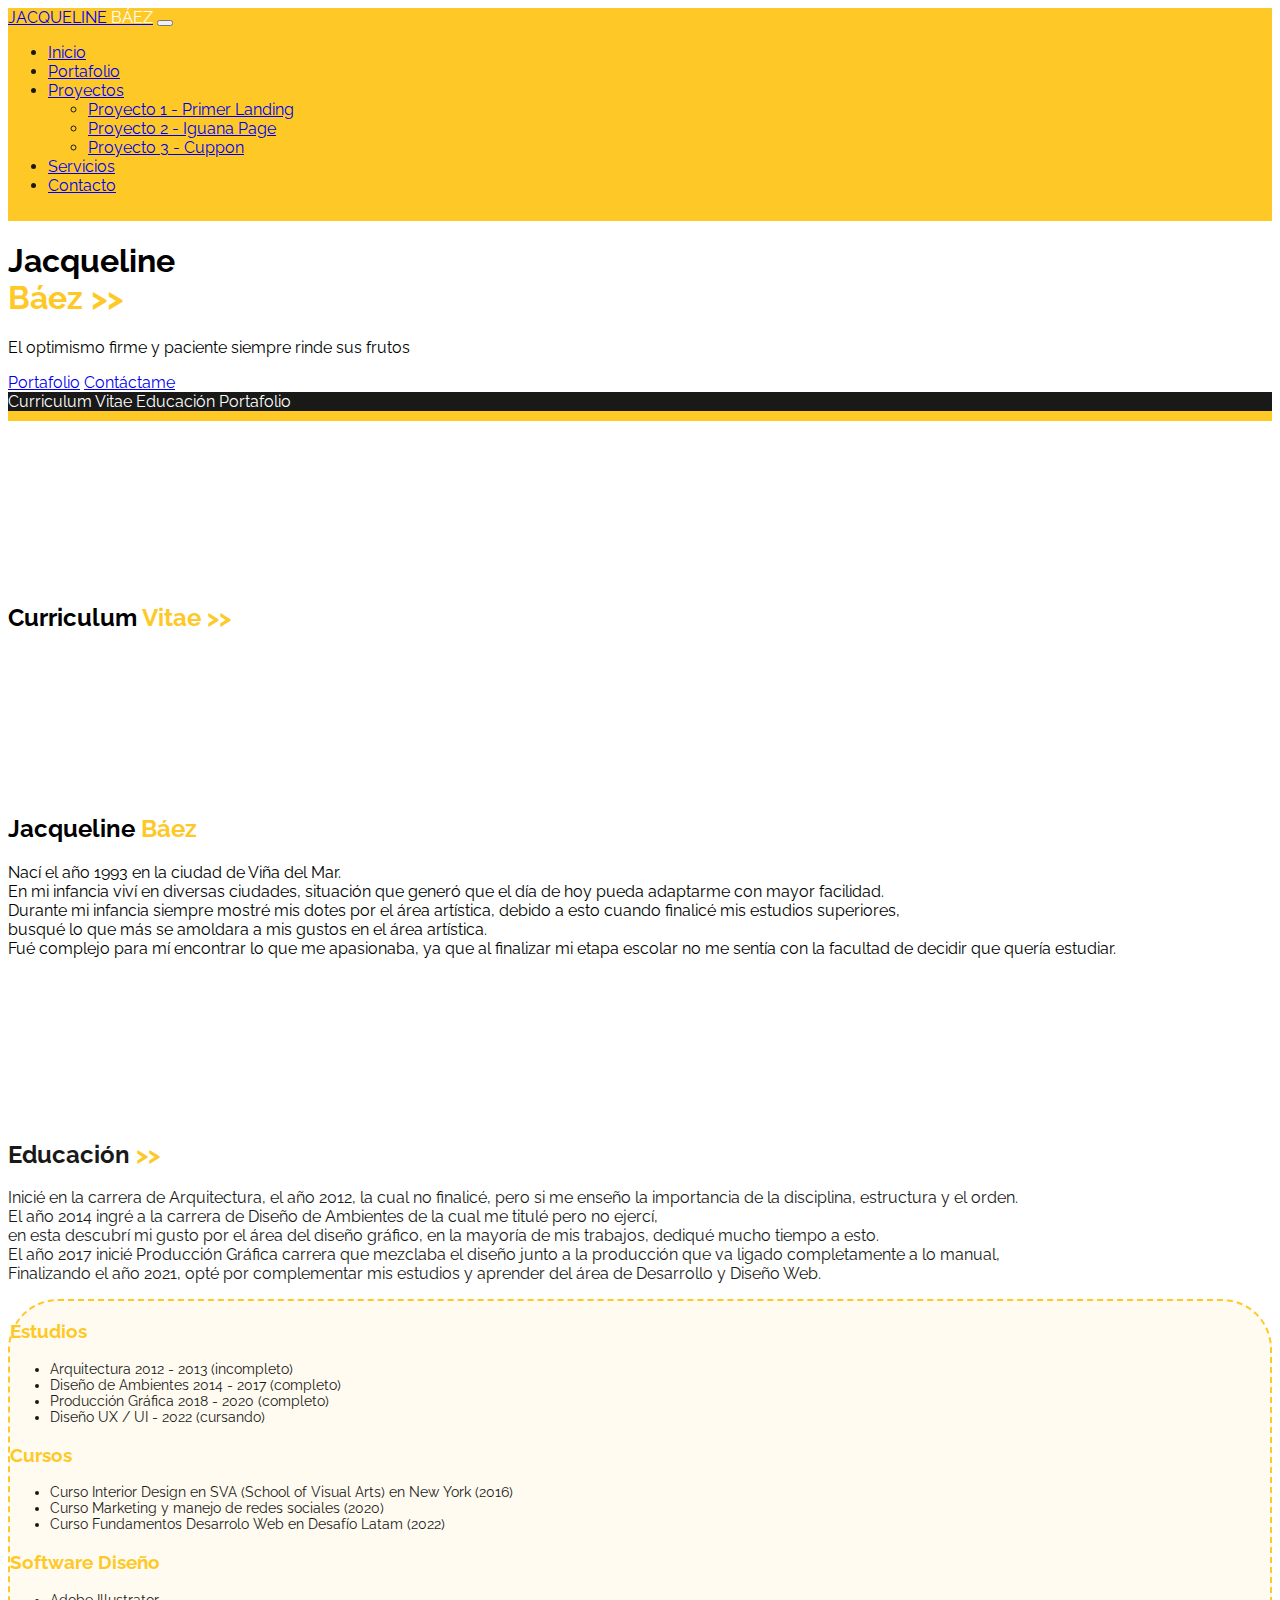
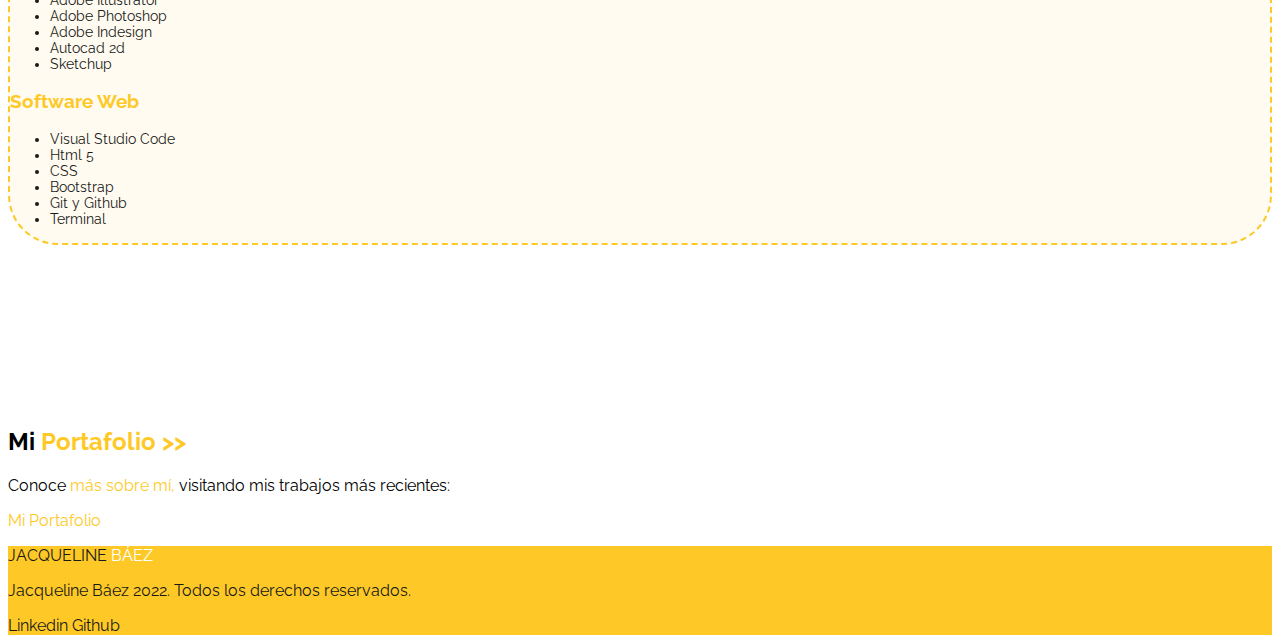
==== commit bcc0989e: "target blank para proyectos" ====
--- a/index.html
+++ b/index.html
@@ -37,12 +37,12 @@
                 </li>
                 <li class="nav-item dropdown">
                     <a class="nav-link dropdown-toggle" href="#" id="navbarDropdownMenuLink" role="button" data-bs-toggle="dropdown" aria-expanded="false"><i class="far fa-file-code"></i>
-                      Trabajos
+                      Proyectos
                     </a>
                     <ul class="dropdown-menu" aria-labelledby="navbarDropdownMenuLink">
-                      <li><a class="dropdown-item" href="primer-landing.html">Proyecto 1 - Primer Landing</a></li>
-                      <li><a class="dropdown-item" href="iguana-page.html">Proyecto 2 - Iguana Page</a></li>
-                      <li><a class="dropdown-item" href="cuppon.html">Proyecto 3 - Cuppon</a></li>
+                      <li><a class="dropdown-item" href="primer-landing.html" target="_blank">Proyecto 1 - Primer Landing</a></li>
+                      <li><a class="dropdown-item" href="iguana-page.html" target="_blank">Proyecto 2 - Iguana Page</a></li>
+                      <li><a class="dropdown-item" href="cuppon.html" target="_blank">Proyecto 3 - Cuppon</a></li>
                     </ul>
                   </li>
                 <li class="nav-item">
@@ -82,7 +82,7 @@
             <a class="nav class-nav py-4 px-3" href="#scrollspyPortafolio">Portafolio</a>
         </nav>
 
-        <!-- Curriculum -->
+        <!-- CURRICULUM -->
         <section class="cv text-center px-5 mx-3 pb-5">
 
             <h2 id="scrollspyCurriculumvitae" class="display-3 padd-section">Curriculum <span class="fw-bold yellow">Vitae >></span></h2>
@@ -104,7 +104,7 @@
 
         <section class="backgry p-2 mt-3"></section>
 
-        <!-- EDUCACION-->
+        <!-- EDUCACION -->
         <section class="educacion text-center px-5 mx-3 pb-5">
 
             <h2 id="scrollspyEducacion" class="display-3 padd-section">Educación<span class="fw-bold yellow"> >></span></h2>
@@ -169,7 +169,7 @@
 
         <section class="backgry p-2 mt-3"></section>
 
-        <!-- MI PORTAFOLIO-->
+        <!-- MI PORTAFOLIO -->
         <section class="mi-portafolio text-center px-5 mx-3 pb-5">
 
             <h2 id="scrollspyPortafolio" class="display-3 padd-section">Mi <span class="fw-bold yellow">Portafolio >></span></h2>
@@ -178,18 +178,18 @@
                 Conoce  <span class="fw-bold yellow">más sobre mí,</span> visitando mis trabajos más recientes:
             </p>
             <a class="btn btn-outline-warning fs-3 fw-bold" href="portafolio.html" role="button">Mi Portafolio</a>
-            <section class="pt-5 grey">
-                <i class="fab fa-linkedin-in px-2"></i><a href="https://www.linkedin.com/in/jacqueline-báez-camus-017156205/" target="_blank" rel="noopener noreferrer">Linkedin</a>
-                <i class="fab fa-github px-2"></i><a href="https://github.com/Fiorelotto" target="_blank" rel="noopener noreferrer">Github</a>
-            </section>
         </section>
         
     </main>
 
     <!-- FOOTER -->
     <footer class="backgry text-center p-5 grey">
+        <p class="fw-bold fs-4" href="#">JACQUELINE <span class="white">BÁEZ</span></p>
         <p class="mt-2 mb-1 pb-3"><i class="far fa-copyright"></i> Jacqueline Báez 2022. Todos los derechos reservados.</p>
-        <div class="grey mb-2"><i class="fab fa-html5 fa-2x px-2"></i><i class="fab fa-github fa-2x px-2"></i><i class="fab fa-git fa-2x px-2"></i><i class="fab fa-css3-alt fa-2x px-2"></i><i class="fas fa-terminal fa-2x px-2"></i></div>
+        <div class="grey mb-2">
+            <i class="fab fa-linkedin-in px-2 fa-2x"></i><a href="https://www.linkedin.com/in/jacqueline-báez-camus-017156205/" target="_blank" rel="noopener noreferrer">Linkedin</a>
+            <i class="fab fa-github px-2 fa-2x"></i><a href="https://github.com/Fiorelotto" target="_blank" rel="noopener noreferrer">Github</a>
+        </div>
     </footer>
 
     <script src="https://cdn.jsdelivr.net/npm/bootstrap@5.1.3/dist/js/bootstrap.bundle.min.js"
--- a/assets/css/estilos.css
+++ b/assets/css/estilos.css
@@ -83,8 +83,8 @@
   border-radius: 50px;
 }
 
-/* MIS TRABAJOS */
-.mis-trabajos .image-top{
+/* MIS PROYECTOS */
+.mis-proyectos .image-top{
   height: 300px;
   background-repeat: no-repeat;
   background-size: cover;
@@ -210,4 +210,21 @@
 .mi-portafolio .btn:hover{
   text-decoration: none;
   color: #fff;
+}
+
+/* FOOTER */
+footer a{
+  text-decoration: none;
+  color: #191a18;
+}
+
+footer a:visited{
+  text-decoration: none;
+}
+
+footer a:hover{
+  text-decoration: none;
+  color: #191a18;
+  opacity: 0.8;
+  font-weight: 900;
 }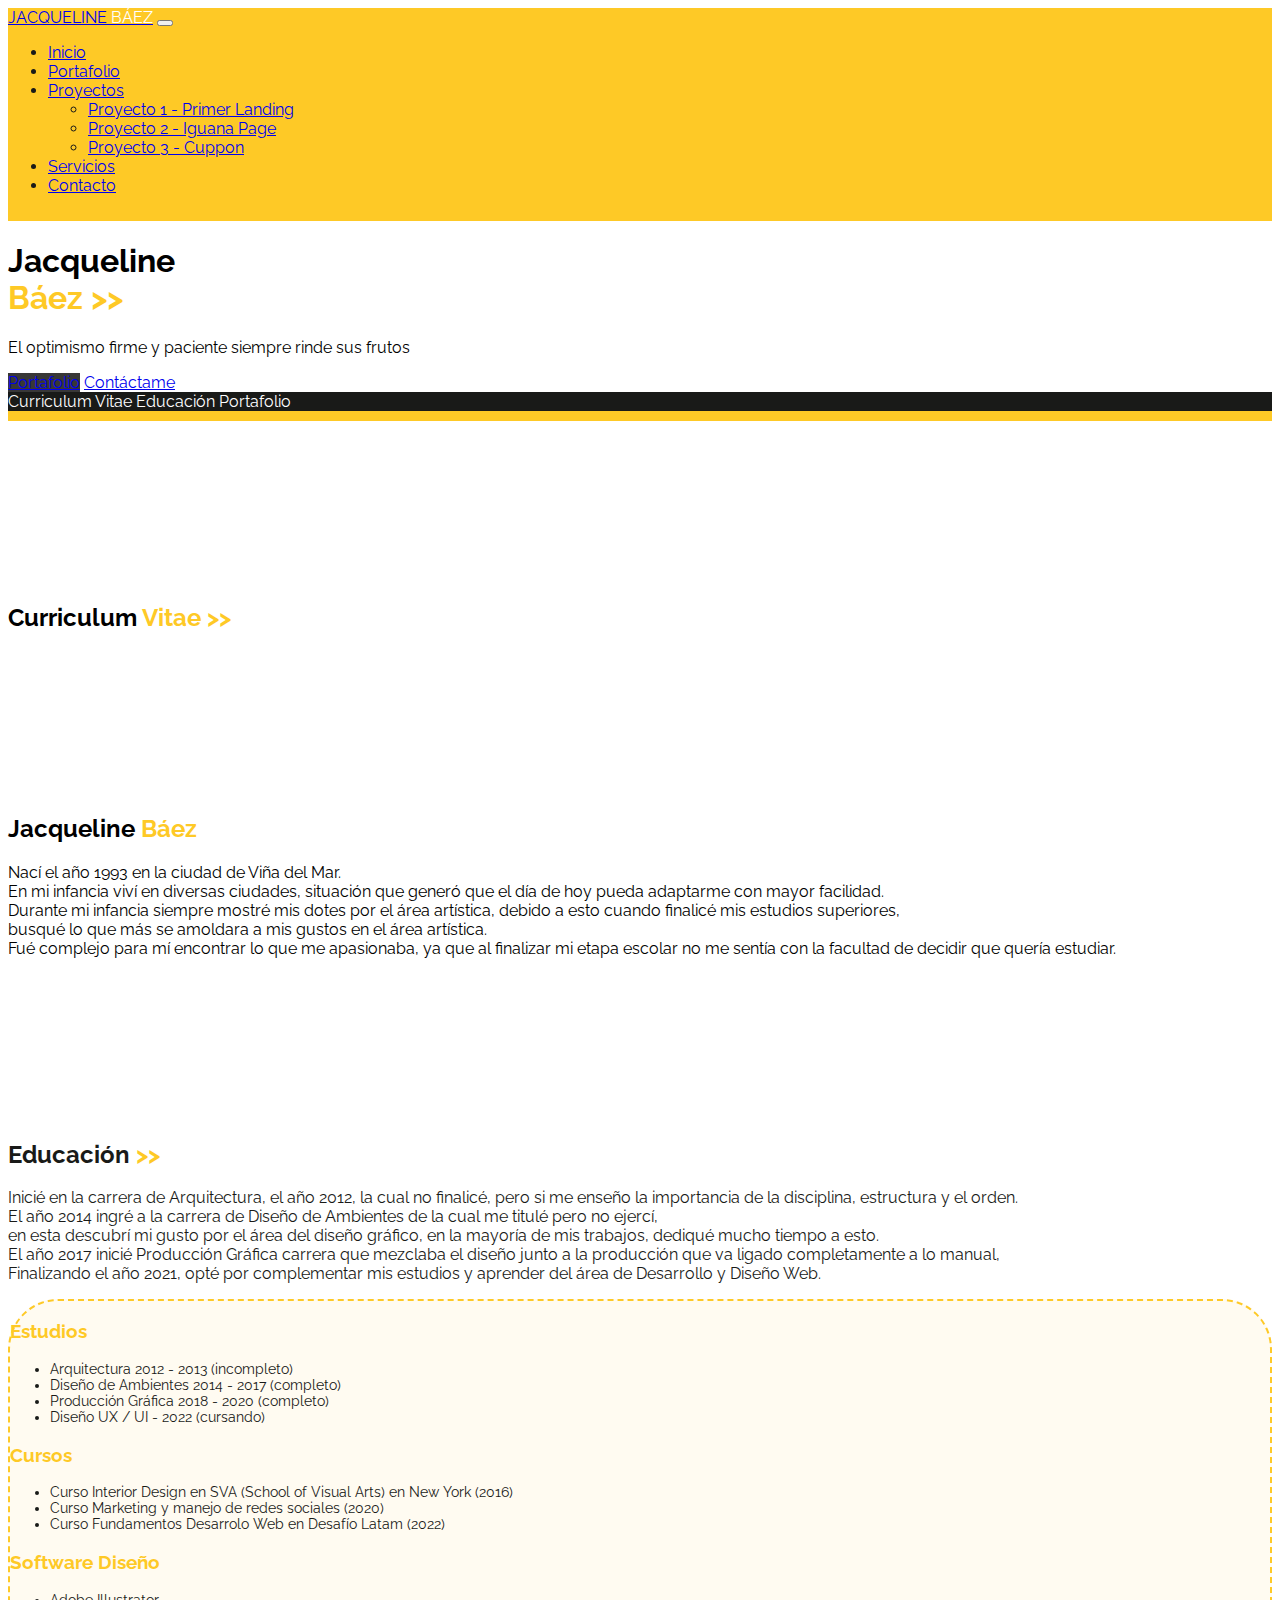
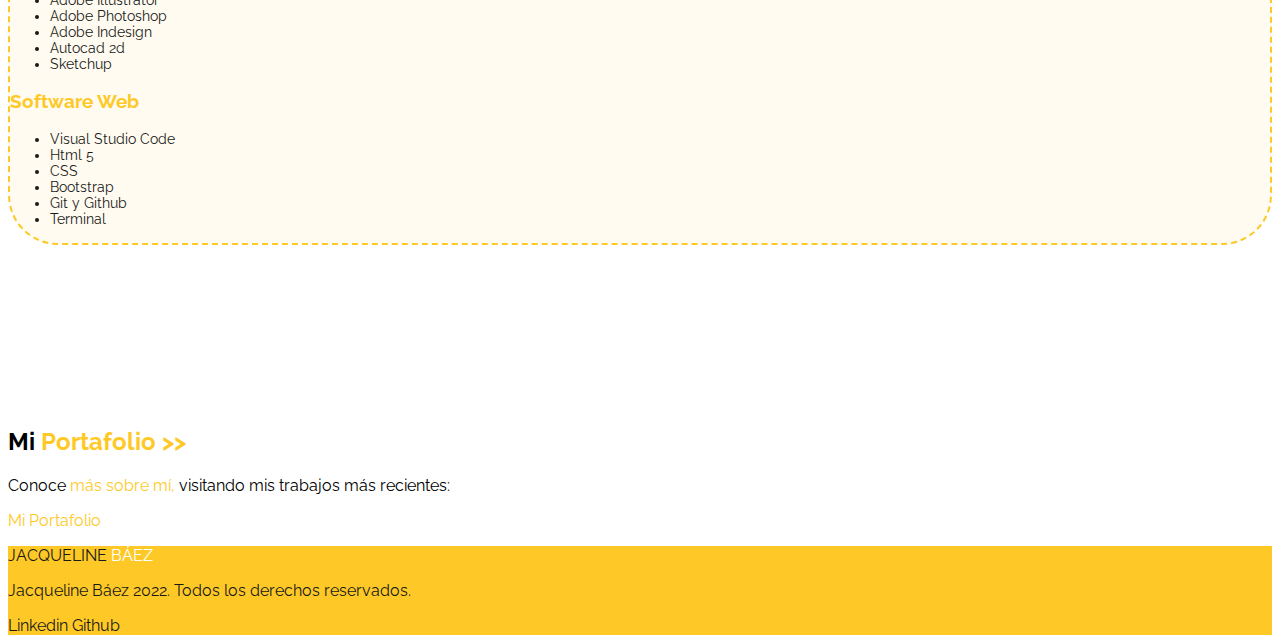
==== commit 6bd69e82: "seccion educacion responsive y background al boton portafolio" ====
--- a/index.html
+++ b/index.html
@@ -65,8 +65,8 @@
                     <p class="my-5 fs-5">
                         <span class="yellow"><i class="fas fa-quote-left"></i></span> <span class="fw-italic"></span> El optimismo firme y paciente siempre rinde sus frutos <span class="yellow"><i class="fas fa-quote-right"></i></span>
                     </p>
-                    <div class="mb-5 pb-2">
-                        <a class="btn btn-outline-warning btn-lg me-4" href="portafolio.html" role="button">Portafolio</a>
+                    <div class="portafolio1 mb-5 pb-2">
+                        <a class="btn btn-outline-warning btn-lg me-4" style="background-color: rgb(56, 55, 54);" href="portafolio.html" role="button">Portafolio</a>
                         <a class="btn btn-warning btn-lg text-dark" href="contacto.html" role="button">Contáctame</a>
                     </div>
                 </div>
@@ -122,7 +122,7 @@
             </p>
 
             <div class="row py-4 px-3">
-                <div class="col-12 col-md-3 px-4">
+                <div class="col-12 col-xl-3 col-md-6 px-4">
                     <i class="fas fa-laptop fa-3x my-3 yellow"></i>
                     <h3 class="my-3 fw-bold yellow">Estudios</h3>
                     <ul>
@@ -132,7 +132,7 @@
                         <li>Diseño UX / UI - 2022 (cursando)</li>
                     </ul>
                 </div>
-                <div class="col-12 col-md-3 px-4">
+                <div class="col-12 col-xl-3 col-md-6 px-4">
                     <i class="fas fa-pen-alt fa-3x my-3 yellow"></i>
                     <h3 class="my-3 fw-bold yellow">Cursos</h3>
                     <ul>
@@ -141,7 +141,7 @@
                         <li>Curso Fundamentos Desarrolo Web en Desafío Latam (2022)</li>
                     </ul>
                 </div>
-                <div class="col-12 col-md-3 px-4">
+                <div class="col-12 col-xl-3 col-md-6 px-4">
                     <i class="fab fa-adobe fa-3x my-3 yellow"></i>
                     <h3 class="my-3 fw-bold yellow">Software Diseño</h3>
                     <ul>
@@ -152,7 +152,7 @@
                         <li>Sketchup</li>
                     </ul>
                 </div>
-                <div class="col-12 col-md-3 px-4">
+                <div class="col-12 col-xl-3 col-md-6 px-4">
                     <i class="fas fa-terminal fa-3x my-3 yellow"></i>
                     <h3 class="my-3 fw-bold yellow">Software Web</h3>
                     <ul>
--- a/assets/css/estilos.css
+++ b/assets/css/estilos.css
@@ -91,25 +91,25 @@
   background-position: center;
 }
 
-.mis-trabajos h5{
-  color: #fec926;
-}
-
-.mis-trabajos .image-top:hover{
+.mis-proyectos h5{
+  color: #fec926;
+}
+
+.mis-proyectos .image-top:hover{
   opacity: 0.7;
 }
 
-.mis-trabajos .card{
+.mis-proyectos .card{
   border-radius: 35px;
 }
 
-.mis-trabajos .image-top{
+.mis-proyectos .image-top{
   border-top-left-radius: 35px;
   border-top-right-radius: 35px;
   border-bottom: #fec926 10px solid;
 }
 
-.mis-trabajos p{
+.mis-proyectos p{
   font-size: 0.85rem;
 }
 
@@ -169,6 +169,54 @@
   padding: 3vh;
   background-color: #191a18;
   font-size: 1rem;
+}
+
+/* EDUCACIÓN */
+.educacion li{
+  font-size: 0.85rem;
+}
+
+.educacion{
+  color: #191a18;
+}
+
+.educacion .row{
+  background-color: #fffbf1;
+  border: dashed 2px #fec926;
+  border-radius: 50px;
+}
+
+/* MI PORTAFOLIO */
+.mi-portafolio a{
+  text-decoration: none;
+  color: #191a18;
+}
+
+.mi-portafolio .btn{
+  text-decoration: none;
+  color: #fec926;
+}
+
+.mi-portafolio .btn:hover{
+  text-decoration: none;
+  color: #fff;
+}
+
+/* FOOTER */
+footer a{
+  text-decoration: none;
+  color: #191a18;
+}
+
+footer a:visited{
+  text-decoration: none;
+}
+
+footer a:hover{
+  text-decoration: none;
+  color: #191a18;
+  opacity: 0.8;
+  font-weight: 900;
 }
 
 @media (max-width: 768px) {
@@ -180,51 +228,3 @@
     width: 100px;
   }
 }
-
-/* EDUCACIÓN */
-.educacion li{
-  font-size: 0.85rem;
-}
-
-.educacion{
-  color: #191a18;
-}
-
-.educacion .row{
-  background-color: #fffbf1;
-  border: dashed 2px #fec926;
-  border-radius: 50px;
-}
-
-/* MI PORTAFOLIO */
-.mi-portafolio a{
-  text-decoration: none;
-  color: #191a18;
-}
-
-.mi-portafolio .btn{
-  text-decoration: none;
-  color: #fec926;
-}
-
-.mi-portafolio .btn:hover{
-  text-decoration: none;
-  color: #fff;
-}
-
-/* FOOTER */
-footer a{
-  text-decoration: none;
-  color: #191a18;
-}
-
-footer a:visited{
-  text-decoration: none;
-}
-
-footer a:hover{
-  text-decoration: none;
-  color: #191a18;
-  opacity: 0.8;
-  font-weight: 900;
-}